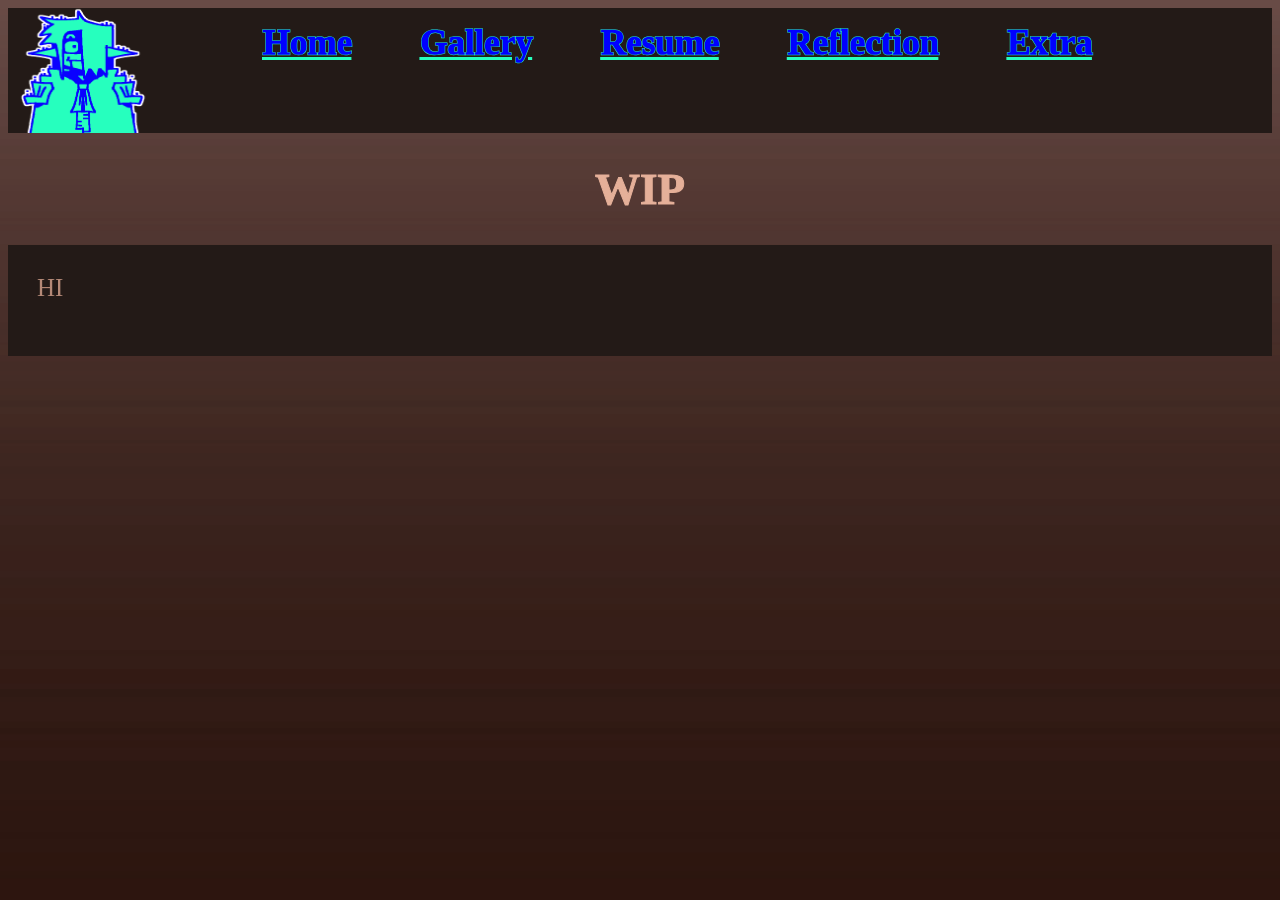
==== docs/extra.html @ ac259288 "relatively more polished vers a" ====
<!DOCTYPE html>
<html xmlns="http://www.w3.org/1999/xhtml">
    <!-- Try opening this file on your local computer in a web browser (Firefox, Chrome, etc). 
     * On Windows, go to the browser and type control + o and browse to find this file to open it.
     * On Mac, go to the browser and type command + o and browse to find this file to open it. 
     Look for the text in the <title> element in the tab above the browser search bar. Do you see it? 
    -->
    <head>
        <!-- What's in the <head> element is a "meta" area not for display. 
            It holds important information about the website's contents.
            The text inside the <title> element does show in the top tab of a web browser. 
             The <head> is where we will include info about styling the site, too. -->
        <title>EGV Home</title>
        <meta charset="UTF-8" />
        <meta name="viewport" content="width=device-width, initial-scale=1.0" />
        <link rel="icon" href="images/navbar.png" type="image/icon type"> </link>
        <link rel="stylesheet" type="text/css" href="style.css" />
    </head>
    <body>
        <nav>
            <img class="photo" src="images/navbar.png" width="150" alt="navigation bar image" />
            <ul>
                <li>
                    <a href="index.html" style="font-size: 35px">Home</a>
                </li>
                <li>
                    <a href="gallery.html" style="font-size: 35px">Gallery</a>
                </li>
                <li>
                    <a href="resume.html" style="font-size: 35px">Resume</a>
                </li>
                <li>
                    <a href="reflection.html" style="font-size: 35px">Reflection</a>
                </li>
                <li>
                    <a href="extra.html" style="font-size: 35px">Extra</a>
                </li>
            </ul>
        </nav>
        <h1>WIP</h1>
        <section class="block1">
            <p> HI </p>
        </section>
    </body>
</html>
---- docs/style.css ----
body {

    background-image: url("images/bbg.png");
    background-repeat: no-repeat;
    background-attachment: fixed;
    cursor: url('images/vclicker.png'), auto;

    background-size: cover;
    color: white;
    font-family: verdana
}
nav {
    background-color:#231a17;
    height: 125px;
    display: flex
}
section.menu {
    background: #231a17;
    padding: 4px
}
h1 {
    color: #e5b099;
    font-family: verdana;
    font-size: 45px;
    -webkit-text-stroke: 1px;
    font-weight: 750;
    text-align: center
}
p {
    display: flex;
    padding: 25px;
    padding-top: 0px;
    color: #b48977;
    font-family: verdana;
    font-size: 25px;
    font-weight: 500;
}
h2 {
    display: flex;
    padding: 25px;
    padding-bottom: 2px;
    color: #b48977;
    font-family: verdana;
    font-size: 30px;
    font-weight: 1000;
}
a {
    color: blue;
    font-family: verdana;
    -webkit-text-stroke: .5px #26ffbe;
    font-weight: 1000;
}
section.block1 {
    background: #231a17;
    padding: 4px
}
section.block2a {
    background: #231a17;
    padding: 0px;
    border: 3px solid #b48977;
}
section.block2b {
    background: #694a4a;
    padding: 0px;
    border: 3px solid #b48977;
    color: #231a17

}
li {
    display: inline;
    padding-left: 5vw;
}
figcaption {
    color: white;
    font-family: verdana;
    font-size: 17px;
    padding: 30px
}
.cropimg {
    width: 15em;
    height: 9em;
    border-radius: 8px;
    border: 3.5px solid #b48977;

}
.gal {
    margin-left: auto;
    margin-right: auto;
    height: 250px;
    float: right;
    width: 10em;
    height: 6em;
    border-radius: 8px;
    border: 3.5px solid #b48977;

}
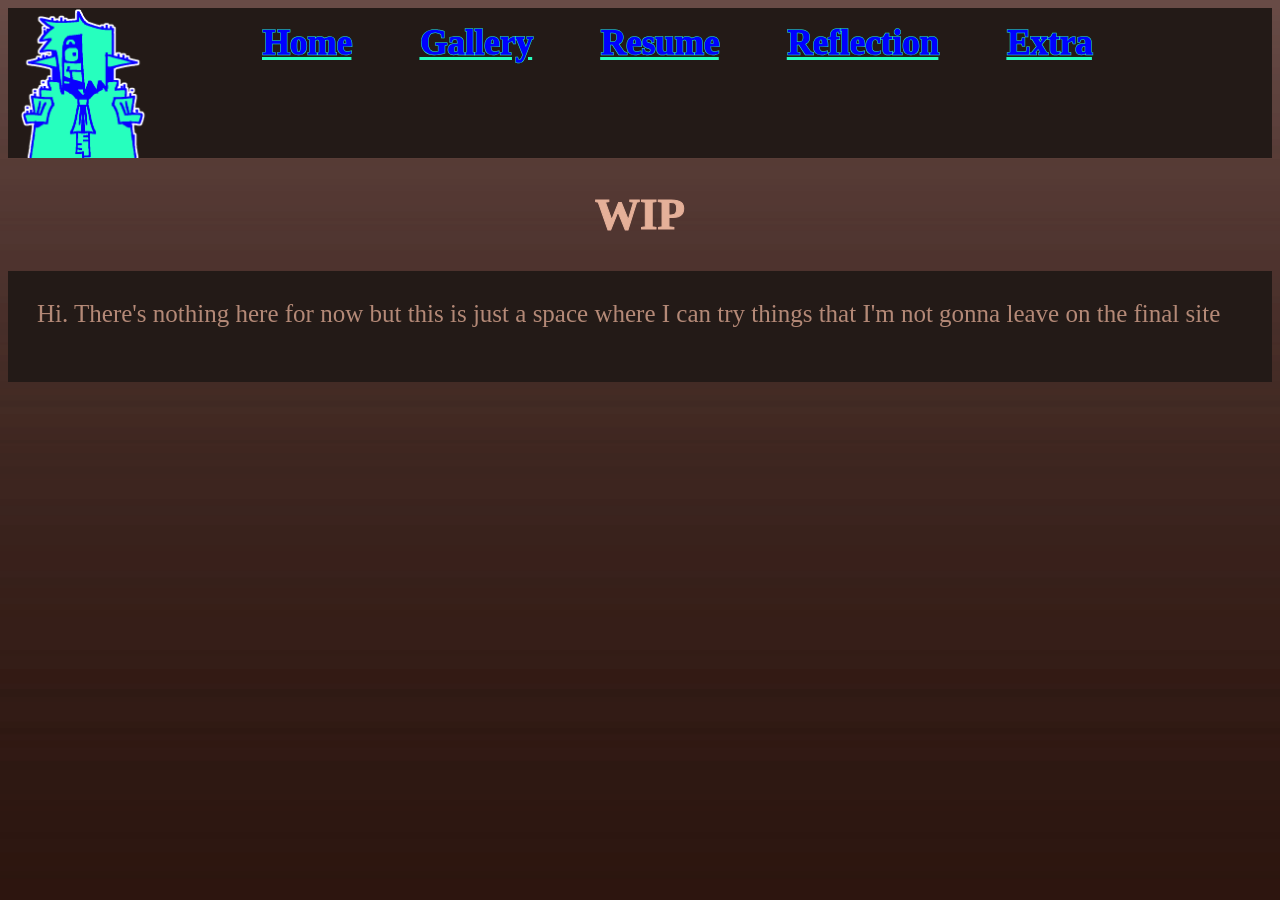
==== commit 2107bc4e: "general page updates" ====
--- a/docs/extra.html
+++ b/docs/extra.html
@@ -39,7 +39,7 @@
         </nav>
         <h1>WIP</h1>
         <section class="block1">
-            <p> HI </p>
+            <p> Hi. There's nothing here for now but this is just a space where I can try things that I'm not gonna leave on the final site </p>
         </section>
     </body>
 </html>
--- a/docs/style.css
+++ b/docs/style.css
@@ -10,13 +10,15 @@
     font-family: verdana
 }
 nav {
-    background-color:#231a17;
-    height: 125px;
+    background-color: #231a17;
     display: flex
 }
 section.menu {
     background: #231a17;
     padding: 4px
+}
+img {
+   display: flex 
 }
 h1 {
     color: #e5b099;
@@ -33,7 +35,6 @@
     color: #b48977;
     font-family: verdana;
     font-size: 25px;
-    font-weight: 500;
 }
 h2 {
     display: flex;
@@ -83,6 +84,13 @@
     border: 3.5px solid #b48977;
 
 }
+.v {
+    display: flex;
+   padding-bottom: 1px; padding-top: 1px;padding-left: 25px;
+    color: #b48977;
+    font-family: verdana;
+    font-size: 25px;
+    flex-direction: column;    }
 .gal {
     margin-left: auto;
     margin-right: auto;
@@ -92,5 +100,14 @@
     height: 6em;
     border-radius: 8px;
     border: 3.5px solid #b48977;
+    object-fit: cover;
+
 
 }
+#navbar { 
+    width: 100%; 
+    height: auto; /* Maintain aspect ratio */ 
+    transition: opacity 1s ease; /* Smooth transition */ 
+} 
+
+.resume {padding-bottom: 1px; padding-top: 1px;padding-left: 25px;}
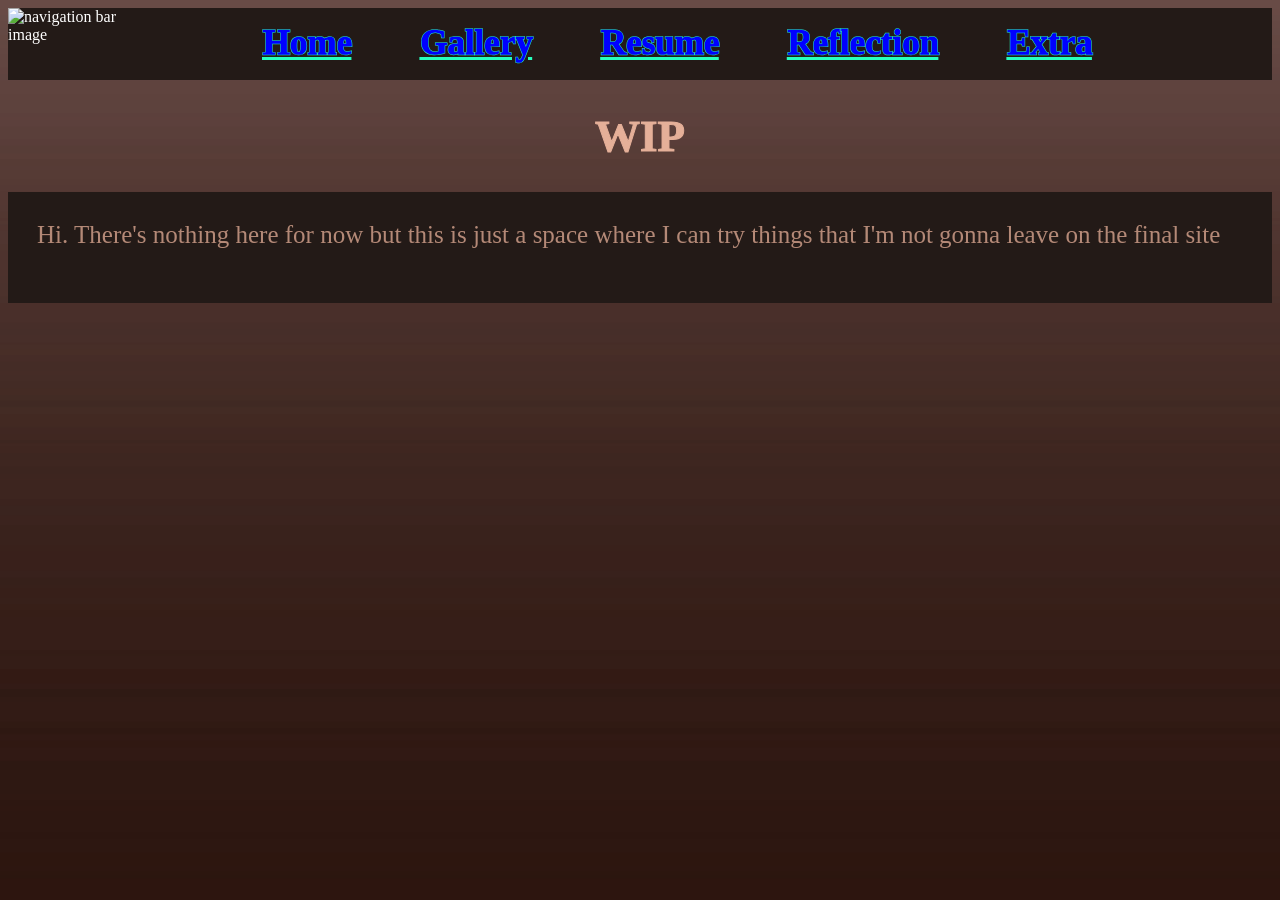
==== commit 49883255: "fixing crop on thinglink model" ====
--- a/docs/extra.html
+++ b/docs/extra.html
@@ -13,7 +13,7 @@
         <title>EGV Home</title>
         <meta charset="UTF-8" />
         <meta name="viewport" content="width=device-width, initial-scale=1.0" />
-        <link rel="icon" href="images/navbar.png" type="image/icon type"> </link>
+        <link rel="icon" href="images/nb_indexa.png" type="image/icon type"> </link>
         <link rel="stylesheet" type="text/css" href="style.css" />
     </head>
     <body>
--- a/docs/style.css
+++ b/docs/style.css
@@ -55,12 +55,12 @@
     background: #231a17;
     padding: 4px
 }
-section.block2a {
+figure.block2a {
     background: #231a17;
     padding: 0px;
     border: 3px solid #b48977;
 }
-section.block2b {
+figure.block2b {
     background: #694a4a;
     padding: 0px;
     border: 3px solid #b48977;
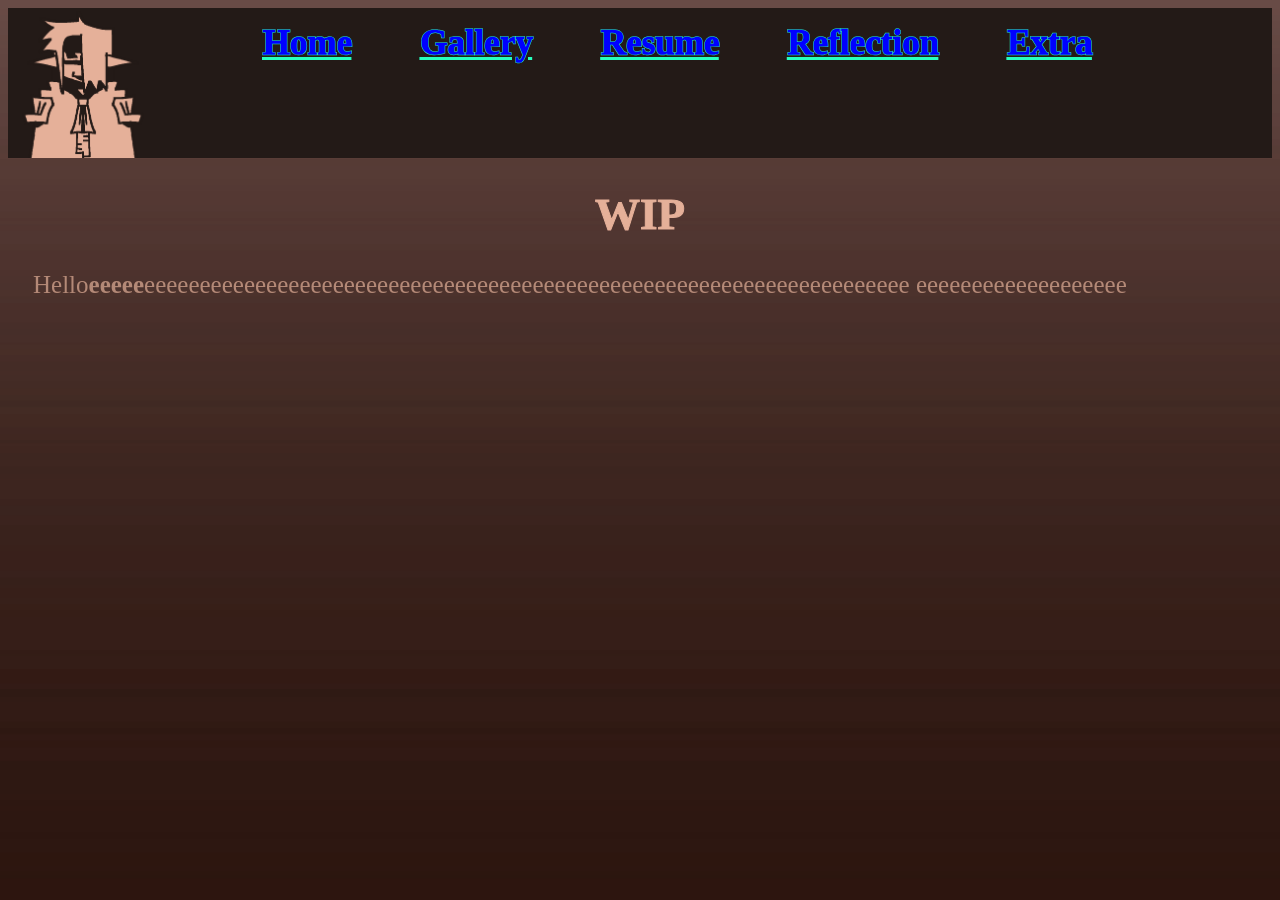
==== commit e52dac28: "Completion Edits" ====
--- a/docs/extra.html
+++ b/docs/extra.html
@@ -1,24 +1,15 @@
 <!DOCTYPE html>
-<html xmlns="http://www.w3.org/1999/xhtml">
-    <!-- Try opening this file on your local computer in a web browser (Firefox, Chrome, etc). 
-     * On Windows, go to the browser and type control + o and browse to find this file to open it.
-     * On Mac, go to the browser and type command + o and browse to find this file to open it. 
-     Look for the text in the <title> element in the tab above the browser search bar. Do you see it? 
-    -->
+<html>
     <head>
-        <!-- What's in the <head> element is a "meta" area not for display. 
-            It holds important information about the website's contents.
-            The text inside the <title> element does show in the top tab of a web browser. 
-             The <head> is where we will include info about styling the site, too. -->
-        <title>EGV Home</title>
+        <title>EGV Resume</title>
         <meta charset="UTF-8" />
         <meta name="viewport" content="width=device-width, initial-scale=1.0" />
-        <link rel="icon" href="images/nb_indexa.png" type="image/icon type"> </link>
-        <link rel="stylesheet" type="text/css" href="style.css" />
+        <link rel="icon" href="images/nb_indexa.png" type="image/PFP.png">
+            <link rel="stylesheet" type="text/css" href="style.css" />
     </head>
     <body>
         <nav>
-            <img class="photo" src="images/navbar.png" width="150" alt="navigation bar image" />
+            <img class="photo" src="images/nb_reflection.png" width="150" alt="navigation bar image" />
             <ul>
                 <li>
                     <a href="index.html" style="font-size: 35px">Home</a>
@@ -38,8 +29,7 @@
             </ul>
         </nav>
         <h1>WIP</h1>
-        <section class="block1">
-            <p> Hi. There's nothing here for now but this is just a space where I can try things that I'm not gonna leave on the final site </p>
-        </section>
+
+            <p> Hello <b> eeeee</b> eeeeeeeeeeeeeeeeeeeeeeeeeeeeeeeeeeeeeeeeeeeeeeeeeeeeeeeeeeeeeeeeeeeee eeeeeeeeeeeeeeeeeee </p>
     </body>
 </html>
--- a/docs/style.css
+++ b/docs/style.css
@@ -18,7 +18,7 @@
     padding: 4px
 }
 img {
-   display: flex 
+    display: flex
 }
 h1 {
     color: #e5b099;
@@ -36,6 +36,14 @@
     font-family: verdana;
     font-size: 25px;
 }
+strong {
+    padding: 7px;
+    padding-top: 0px;
+    color: #b48977;
+    font-family: verdana;
+    font-size: 25px;
+}
+
 h2 {
     display: flex;
     padding: 25px;
@@ -86,11 +94,14 @@
 }
 .v {
     display: flex;
-   padding-bottom: 1px; padding-top: 1px;padding-left: 25px;
+    padding-bottom: 1px;
+    padding-top: 1px;
+    padding-left: 25px;
     color: #b48977;
     font-family: verdana;
     font-size: 25px;
-    flex-direction: column;    }
+    flex-direction: column;
+}
 .gal {
     margin-left: auto;
     margin-right: auto;
@@ -104,10 +115,20 @@
 
 
 }
-#navbar { 
-    width: 100%; 
-    height: auto; /* Maintain aspect ratio */ 
-    transition: opacity 1s ease; /* Smooth transition */ 
-} 
+#navbar {
+    width: 100%;
+    height: auto; /* Maintain aspect ratio */
+    transition: opacity 1s ease; /* Smooth transition */
+}
 
-.resume {padding-bottom: 1px; padding-top: 1px;padding-left: 25px;}
+.resume {
+    padding-bottom: 1px;
+    padding-top: 1px;
+    padding-left: 25px;
+}
+a.nl {
+    color: #e5b099;
+    -webkit-text-stroke: .5px #b48977;
+        padding: 5px;
+    padding-top: 0px;
+}
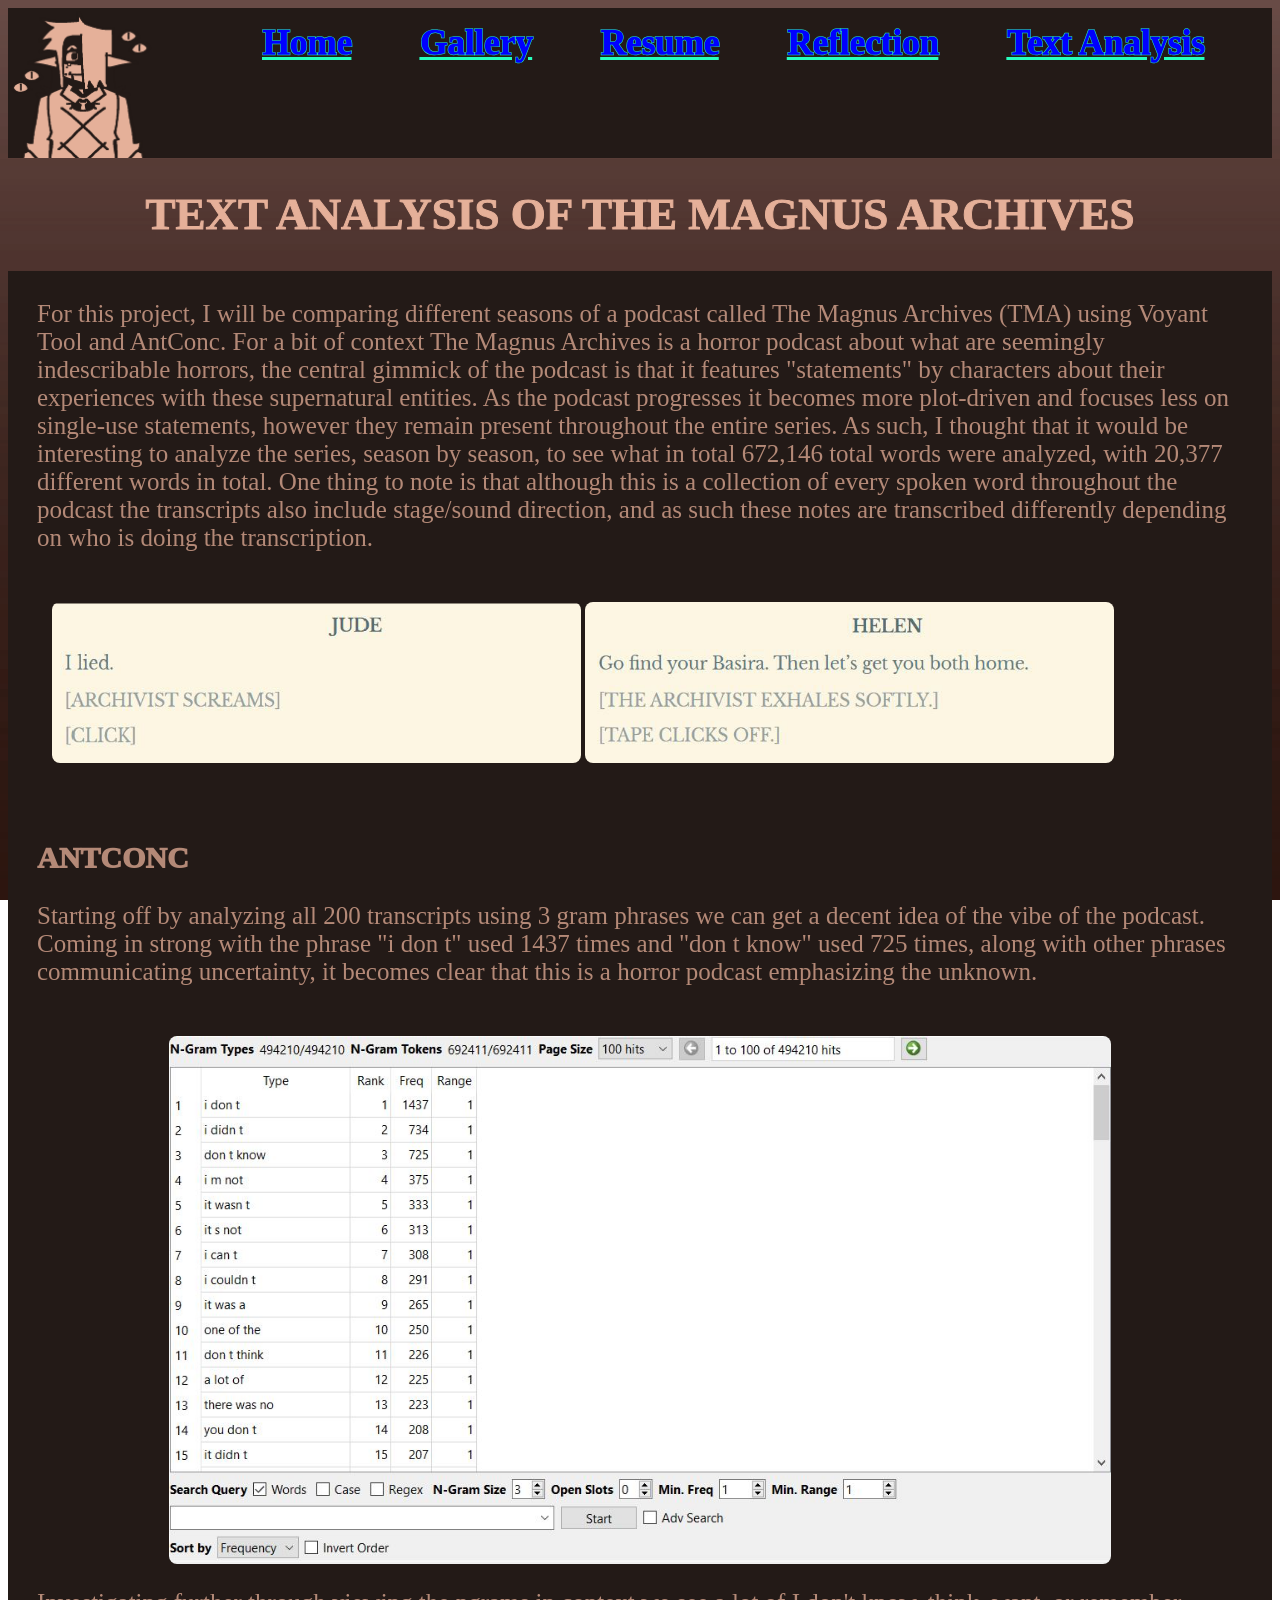
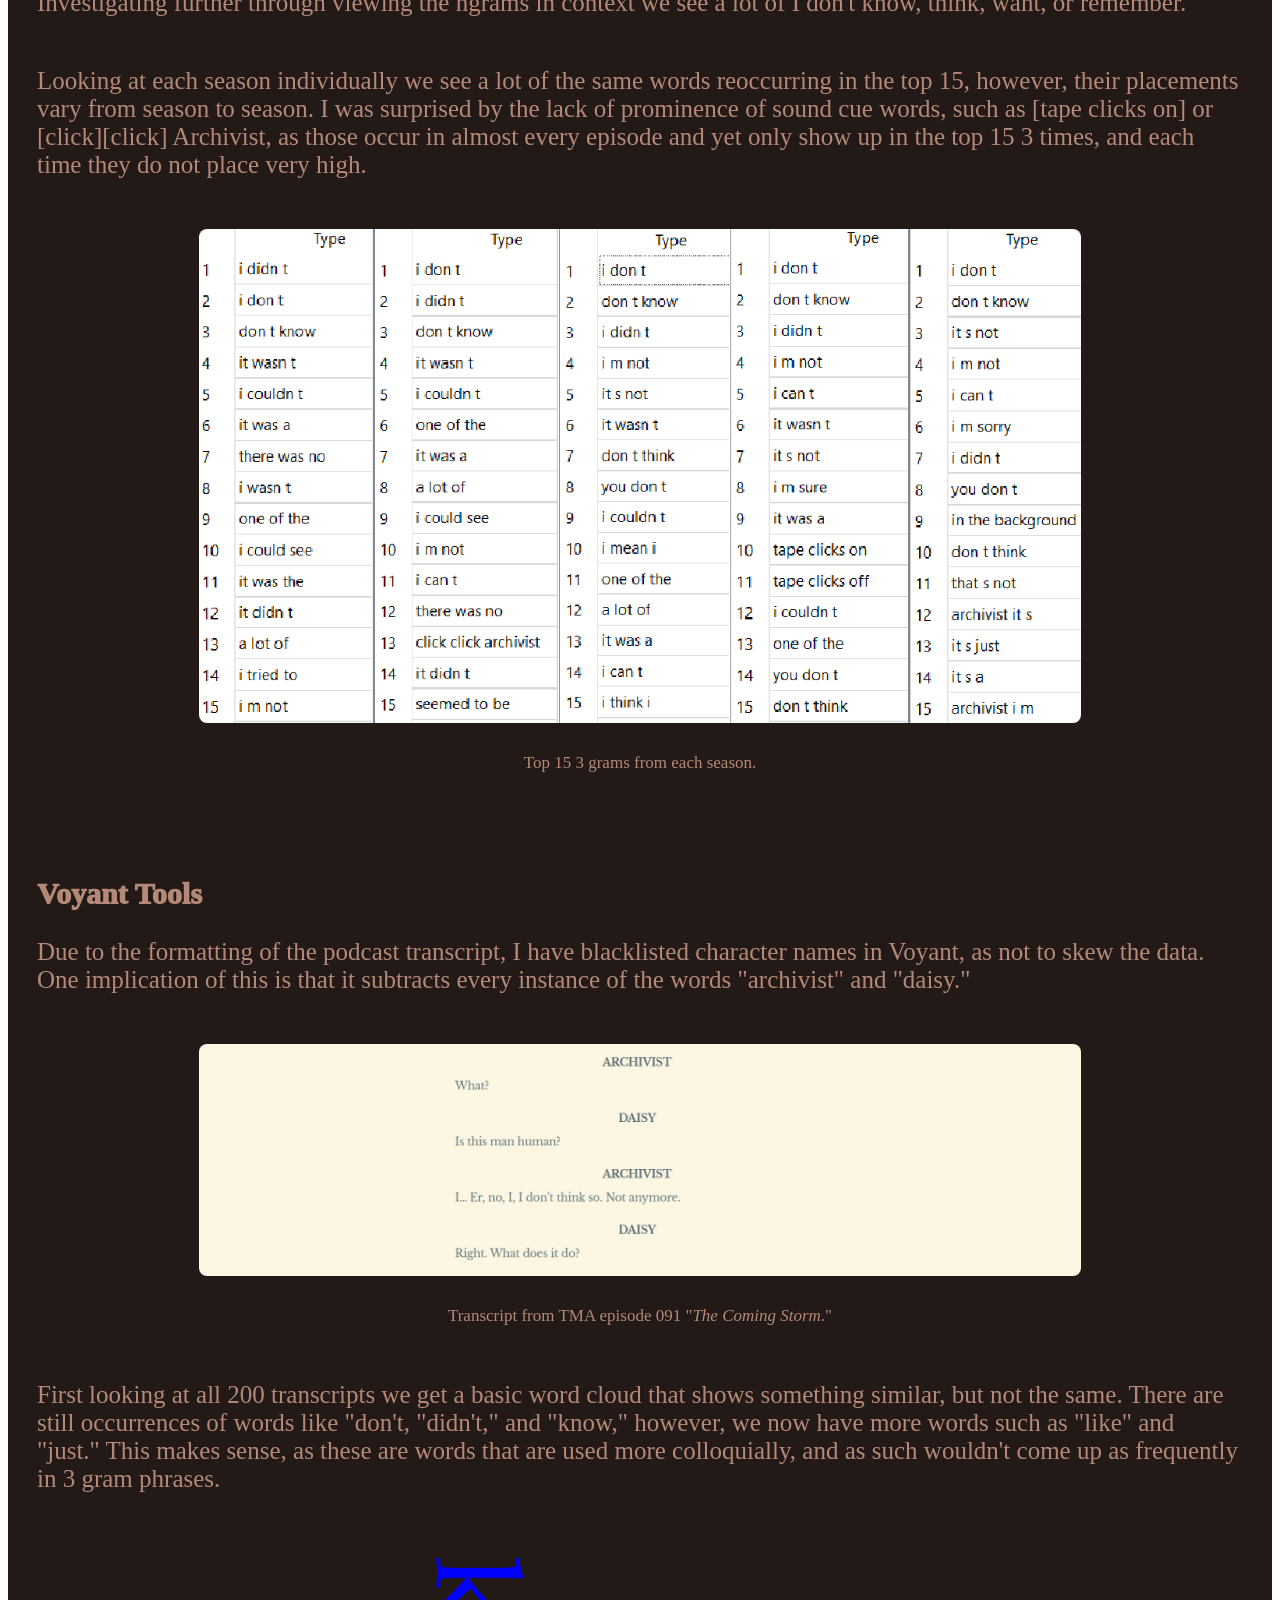
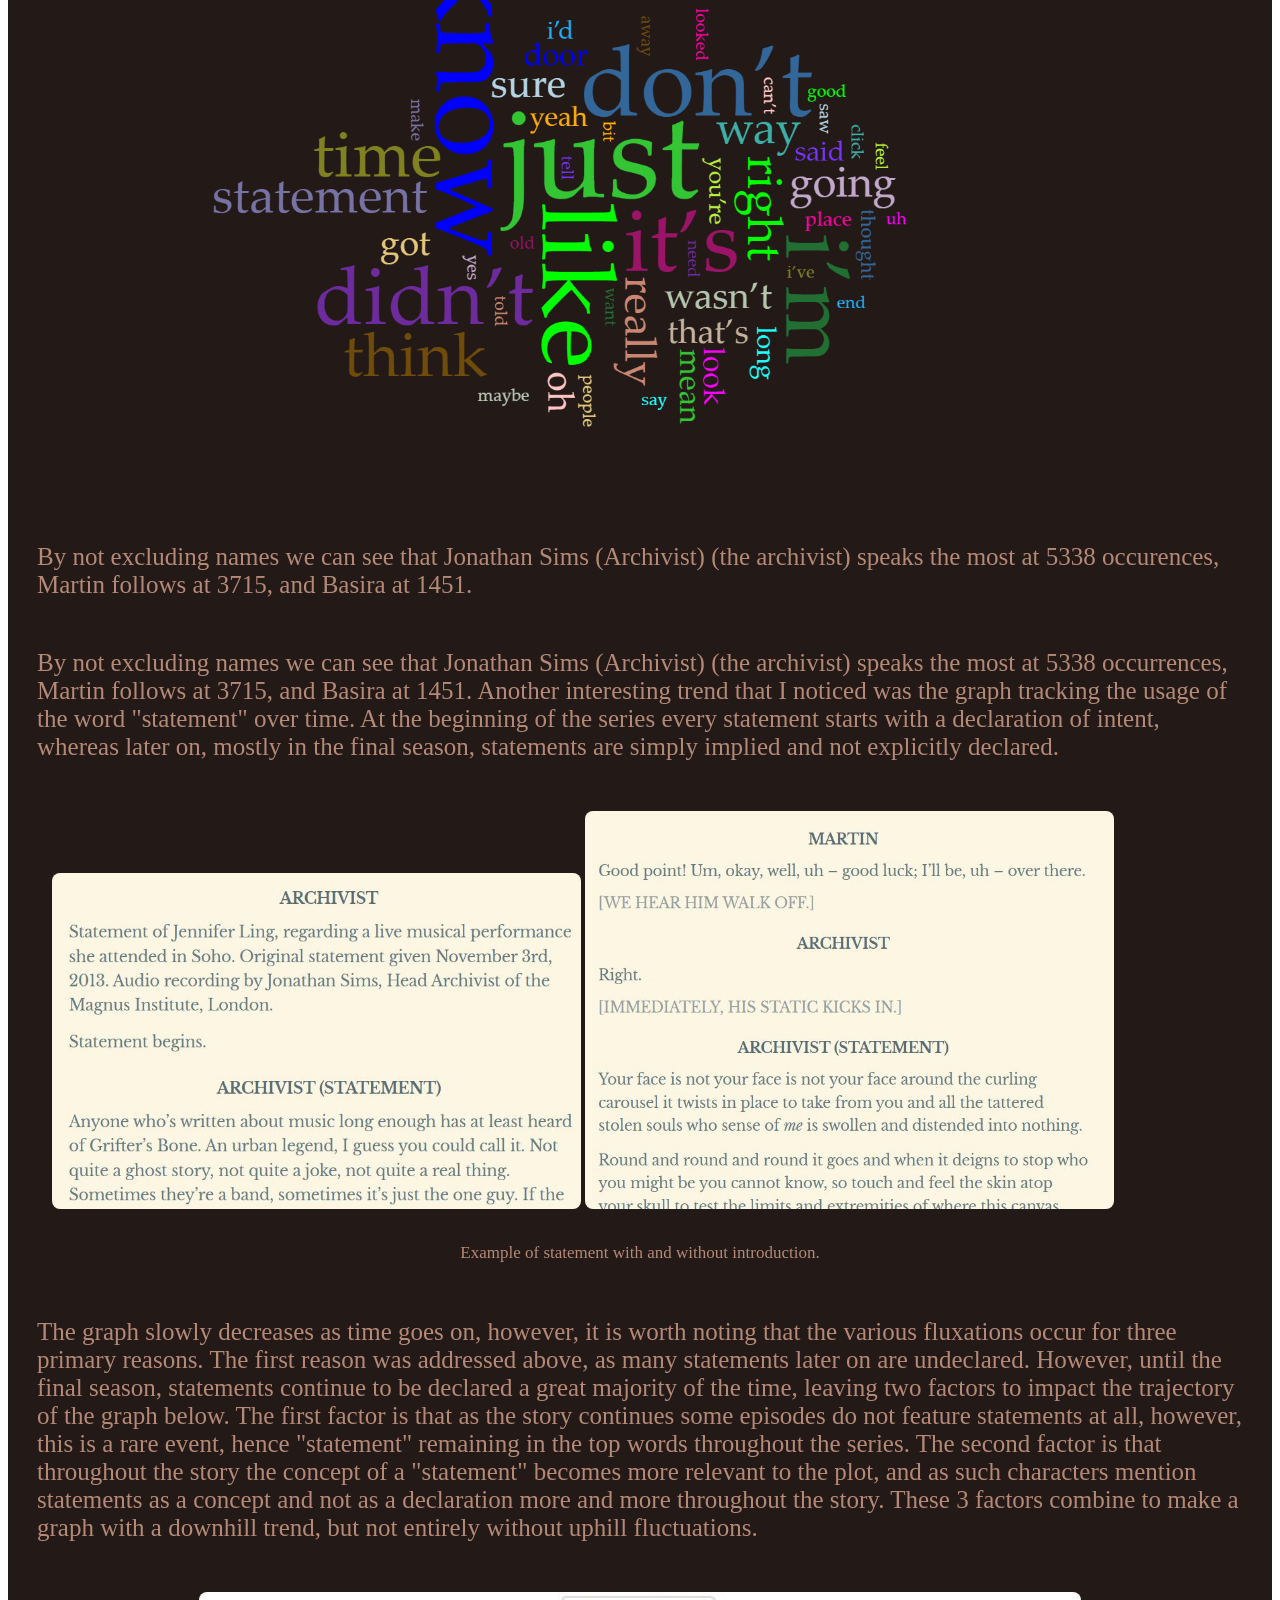
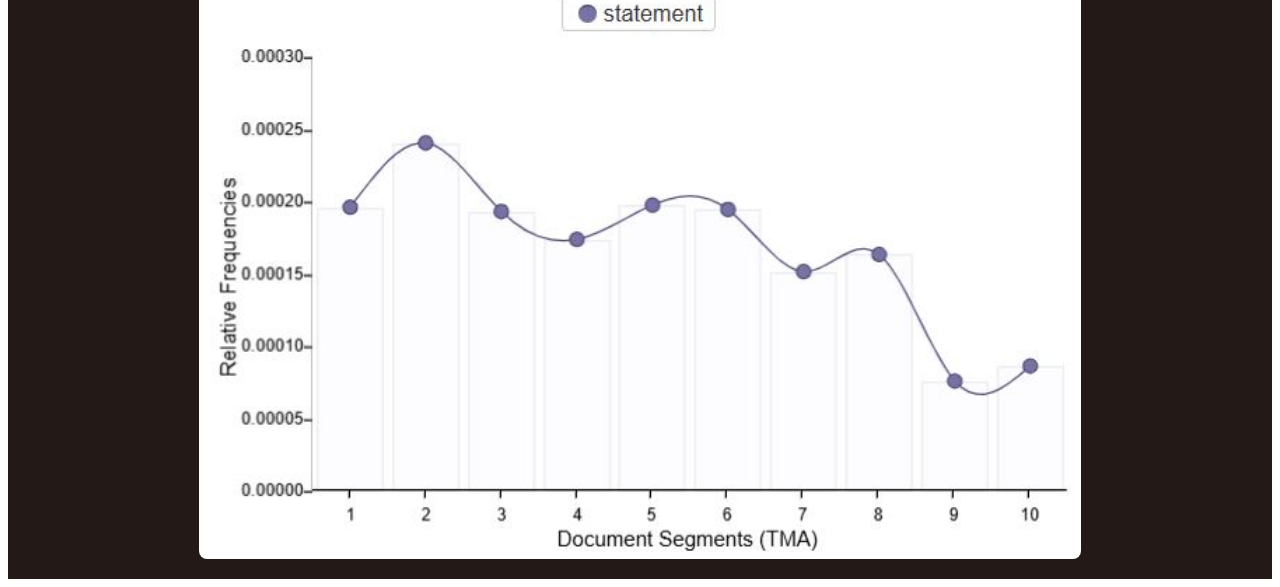
==== commit 0a1aecc2: "addition of text analysis page" ====
--- a/docs/extra.html
+++ b/docs/extra.html
@@ -1,15 +1,15 @@
 <!DOCTYPE html>
-<html>
+<html xmlns="http://www.w3.org/1999/xhtml">
     <head>
-        <title>EGV Resume</title>
+        <title>EGV Text Analysis</title>
         <meta charset="UTF-8" />
         <meta name="viewport" content="width=device-width, initial-scale=1.0" />
-        <link rel="icon" href="images/nb_indexa.png" type="image/PFP.png">
-            <link rel="stylesheet" type="text/css" href="style.css" />
+        <link rel="icon" href="images/nb_indexa.png" type="image/icon type"> </link>
+        <link rel="stylesheet" type="text/css" href="style.css" />
     </head>
     <body>
         <nav>
-            <img class="photo" src="images/nb_reflection.png" width="150" alt="navigation bar image" />
+            <img class="navbar" src="images/nb_ta.gif" width="150" alt="navigation bar image" />
             <ul>
                 <li>
                     <a href="index.html" style="font-size: 35px">Home</a>
@@ -24,12 +24,101 @@
                     <a href="reflection.html" style="font-size: 35px">Reflection</a>
                 </li>
                 <li>
-                    <a href="extra.html" style="font-size: 35px">Extra</a>
+                    <a href="extra.html" style="font-size: 35px">Text Analysis</a>
                 </li>
             </ul>
         </nav>
-        <h1>WIP</h1>
+        <h1>TEXT ANALYSIS OF THE MAGNUS ARCHIVES</h1>
+        <section class="block1">
+            <p>For this project, I will be comparing different seasons of a podcast called The
+                Magnus Archives (TMA) using Voyant Tool and AntConc. For a bit of context The Magnus
+                Archives is a horror podcast about what are seemingly indescribable horrors, the
+                central gimmick of the podcast is that it features "statements" by characters about
+                their experiences with these supernatural entities. As the podcast progresses it
+                becomes more plot-driven and focuses less on single-use statements, however they
+                remain present throughout the entire series. As such, I thought that it would be
+                interesting to analyze the series, season by season, to see what in total 672,146
+                total words were analyzed, with 20,377 different words in total. One thing to note
+                is that although this is a collection of every spoken word throughout the podcast
+                the transcripts also include stage/sound direction, and as such these notes are
+                transcribed differently depending on who is doing the transcription.</p>
+            <figure>
+                <img class="ta2" src="images/tas/intro_ex1.png"
+                    alt="transcription screenshot showing one transcriber using [click]" />
+                <img class="ta2" src="images/tas/intro_ex2.JPG"
+                    alt="transcription screenshot showing one transcriber using [tape clicks off]"
+                 /></figure>
+        </section>
+        <section class="block1">
+            <h2>ANTCONC</h2>
+            <p>Starting off by analyzing all 200 transcripts using 3 gram phrases we can get a
+                decent idea of the vibe of the podcast. Coming in strong with the phrase "i don t"
+                used 1437 times and "don t know" used 725 times, along with other phrases
+                communicating uncertainty, it becomes clear that this is a horror podcast
+                emphasizing the unknown. </p>
+            <img class="ta1" src="images/tas/ac_ex1.JPG"
+                alt="AntConc result showing a list of 3 gram phrases" />
+            <p> Investigating further through viewing the ngrams in context we see a lot of I don't
+                know, think, want, or remember. </p>
+            <p> Looking at each season individually we see a lot of the same words reoccurring in
+                the top 15, however, their placements vary from season to season. I was surprised by
+                the lack of prominence of sound cue words, such as [tape clicks on] or
+                [click][click] Archivist, as those occur in almost every episode and yet only show
+                up in the top 15 3 times, and each time they do not place very high. </p>
+            <figure>
+                <img class="ta1" src="images/tas/ac_ex2.png"
+                    alt="3 gram frequency for 5 seasons of TMA" />
+                <figcaption> Top 15 3 grams from each season. </figcaption></figure>
+        </section>
+        <section class="block1">
+            <h2>Voyant Tools</h2>
+            <p>Due to the formatting of the podcast transcript, I have blacklisted character names
+                in Voyant, as not to skew the data. One implication of this is that it subtracts
+                every instance of the words "archivist" and "daisy."</p>
+            <figure>
+                <img class="ta1" src="images/tas/vt_ex1.JPG"
+                    alt="episode transcript from TMA episode featuring characters refered to as Daisy and Archivist" />
+                <figcaption> Transcript from TMA episode 091 "<i>The Coming Storm</i>."
+                </figcaption></figure>
 
-            <p> Hello <b> eeeee</b> eeeeeeeeeeeeeeeeeeeeeeeeeeeeeeeeeeeeeeeeeeeeeeeeeeeeeeeeeeeeeeeeeeeee eeeeeeeeeeeeeeeeeee </p>
+            <p> First looking at all 200 transcripts we get a basic word cloud that shows something
+                similar, but not the same. There are still occurrences of words like "don't,
+                "didn't," and "know," however, we now have more words such as "like" and "just."
+                This makes sense, as these are words that are used more colloquially, and as such
+                wouldn't come up as frequently in 3 gram phrases. </p>
+            <figure>
+                <img class="ta1" src="images/tas/vt_ex2.png" alt="Top words in all of TMA" />
+            </figure>
+            <p>By not excluding names we can see that Jonathan Sims (Archivist) (the archivist)
+                speaks the most at 5338 occurences, Martin follows at 3715, and Basira at 1451.</p>
+            <p>By not excluding names we can see that Jonathan Sims (Archivist) (the archivist)
+                speaks the most at 5338 occurrences, Martin follows at 3715, and Basira at 1451.
+                Another interesting trend that I noticed was the graph tracking the usage of the
+                word "statement" over time. At the beginning of the series every statement starts
+                with a declaration of intent, whereas later on, mostly in the final season,
+                statements are simply implied and not explicitly declared.</p>
+            <figure>
+                <img class="ta2" src="images/tas/vt_ex4.JPG"
+                    alt="example of statement with preliminary introduction" />
+                <img class="ta2" src="images/tas/vt_ex5.JPG"
+                    alt="example of statement without preliminary introduction" />
+                <figcaption> Example of statement with and without introduction.</figcaption>
+            </figure>
+            <p>The graph slowly decreases as time goes on, however, it is worth noting that the
+                various fluxations occur for three primary reasons. The first reason was addressed
+                above, as many statements later on are undeclared. However, until the final season,
+                statements continue to be declared a great majority of the time, leaving two factors
+                to impact the trajectory of the graph below. The first factor is that as the story
+                continues some episodes do not feature statements at all, however, this is a rare
+                event, hence "statement" remaining in the top words throughout the series. The
+                second factor is that throughout the story the concept of a "statement" becomes more
+                relevant to the plot, and as such characters mention statements as a concept and not
+                as a declaration more and more throughout the story. These 3 factors combine to make
+                a graph with a downhill trend, but not entirely without uphill fluctuations.</p>
+            <figure>
+                <img class="ta1" src="images/tas/vt_ex3.JPG"
+                    alt="graph of usage of the word statement" />
+            </figure>
+        </section>
     </body>
 </html>
--- a/docs/style.css
+++ b/docs/style.css
@@ -80,10 +80,12 @@
     padding-left: 5vw;
 }
 figcaption {
-    color: white;
+    color: #b48977;
     font-family: verdana;
     font-size: 17px;
-    padding: 30px
+    padding: 30px;
+        text-align: center
+    
 }
 .cropimg {
     width: 15em;
@@ -131,4 +133,22 @@
     -webkit-text-stroke: .5px #b48977;
         padding: 5px;
     padding-top: 0px;
+}
+img.ta1 {
+display: block;
+  margin-left: auto;
+  margin-right: auto;
+  width: 75%;
+    object-fit: cover;
+    border-radius: 8px;
+
+}
+img.ta2 {
+display: inline;
+  margin-left: auto;
+  margin-right: auto;
+  width: 45%;
+    object-fit: cover;
+    border-radius: 8px;
+
 }
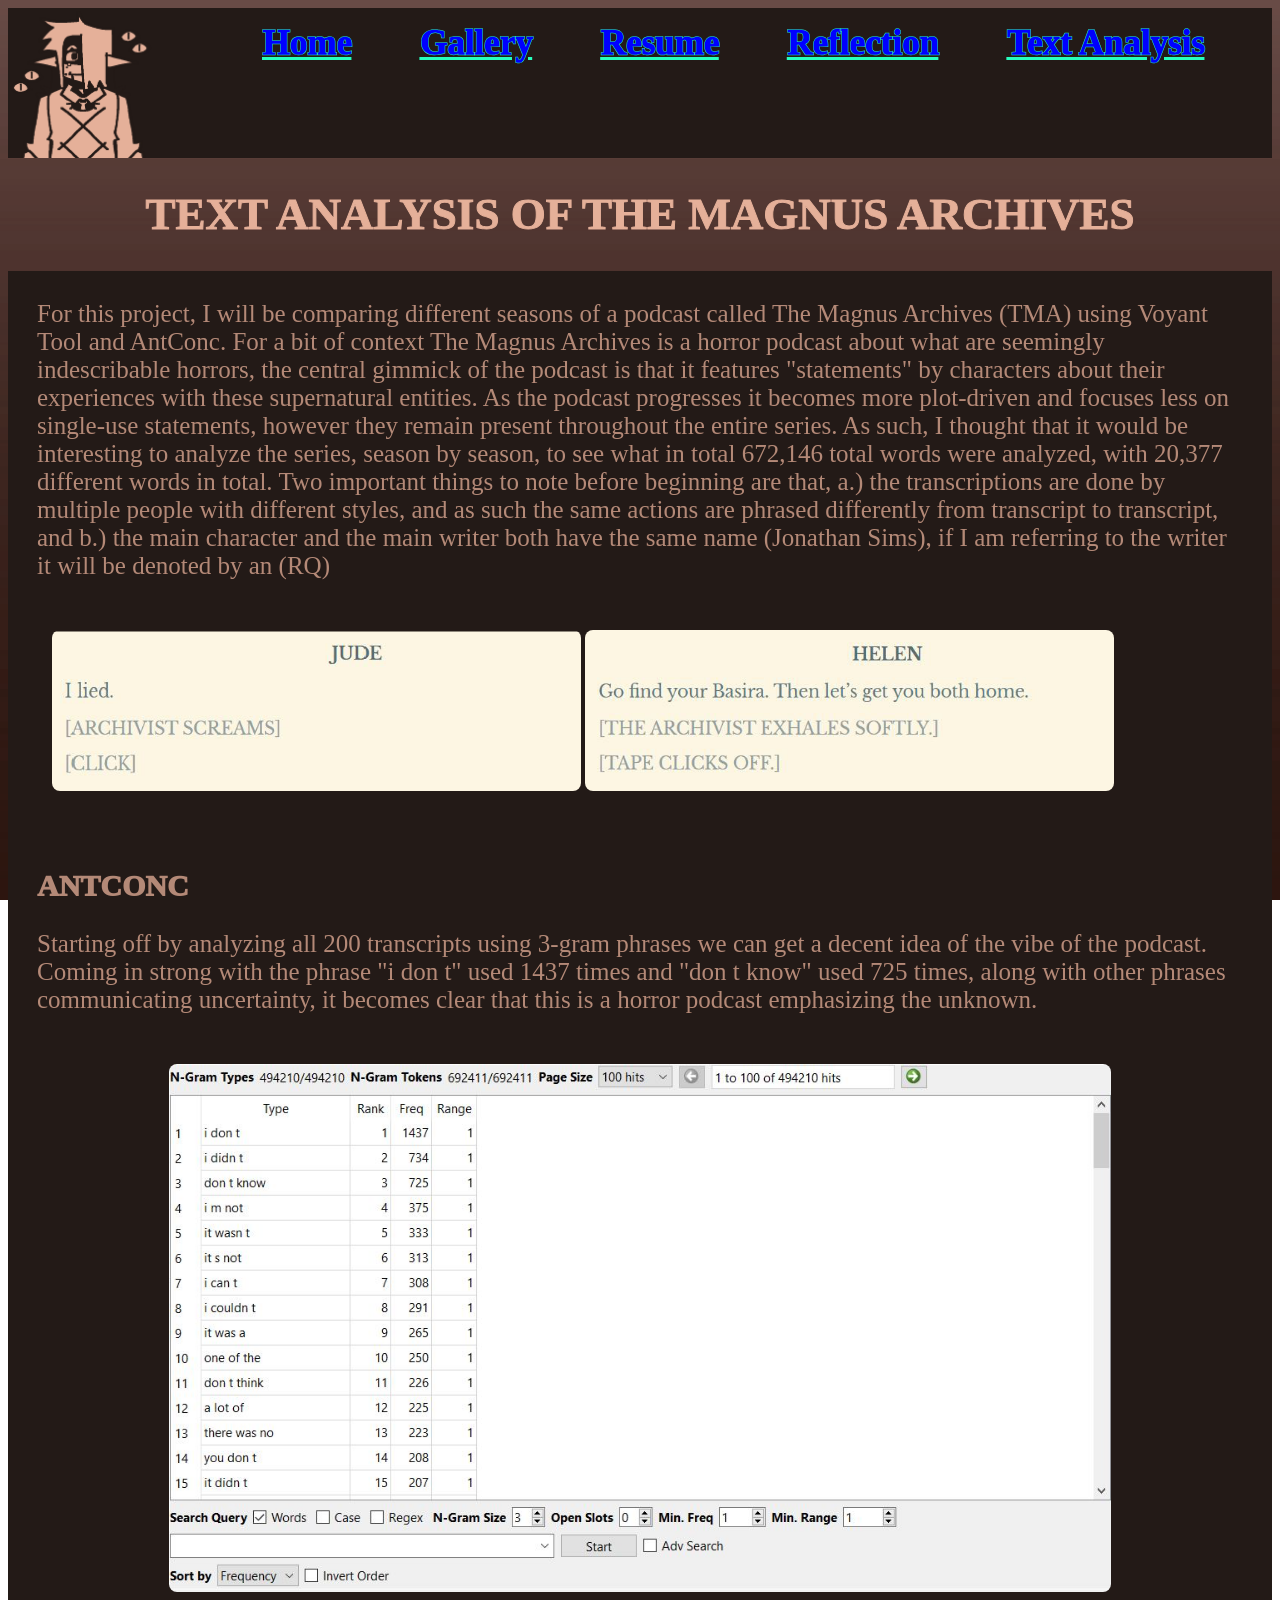
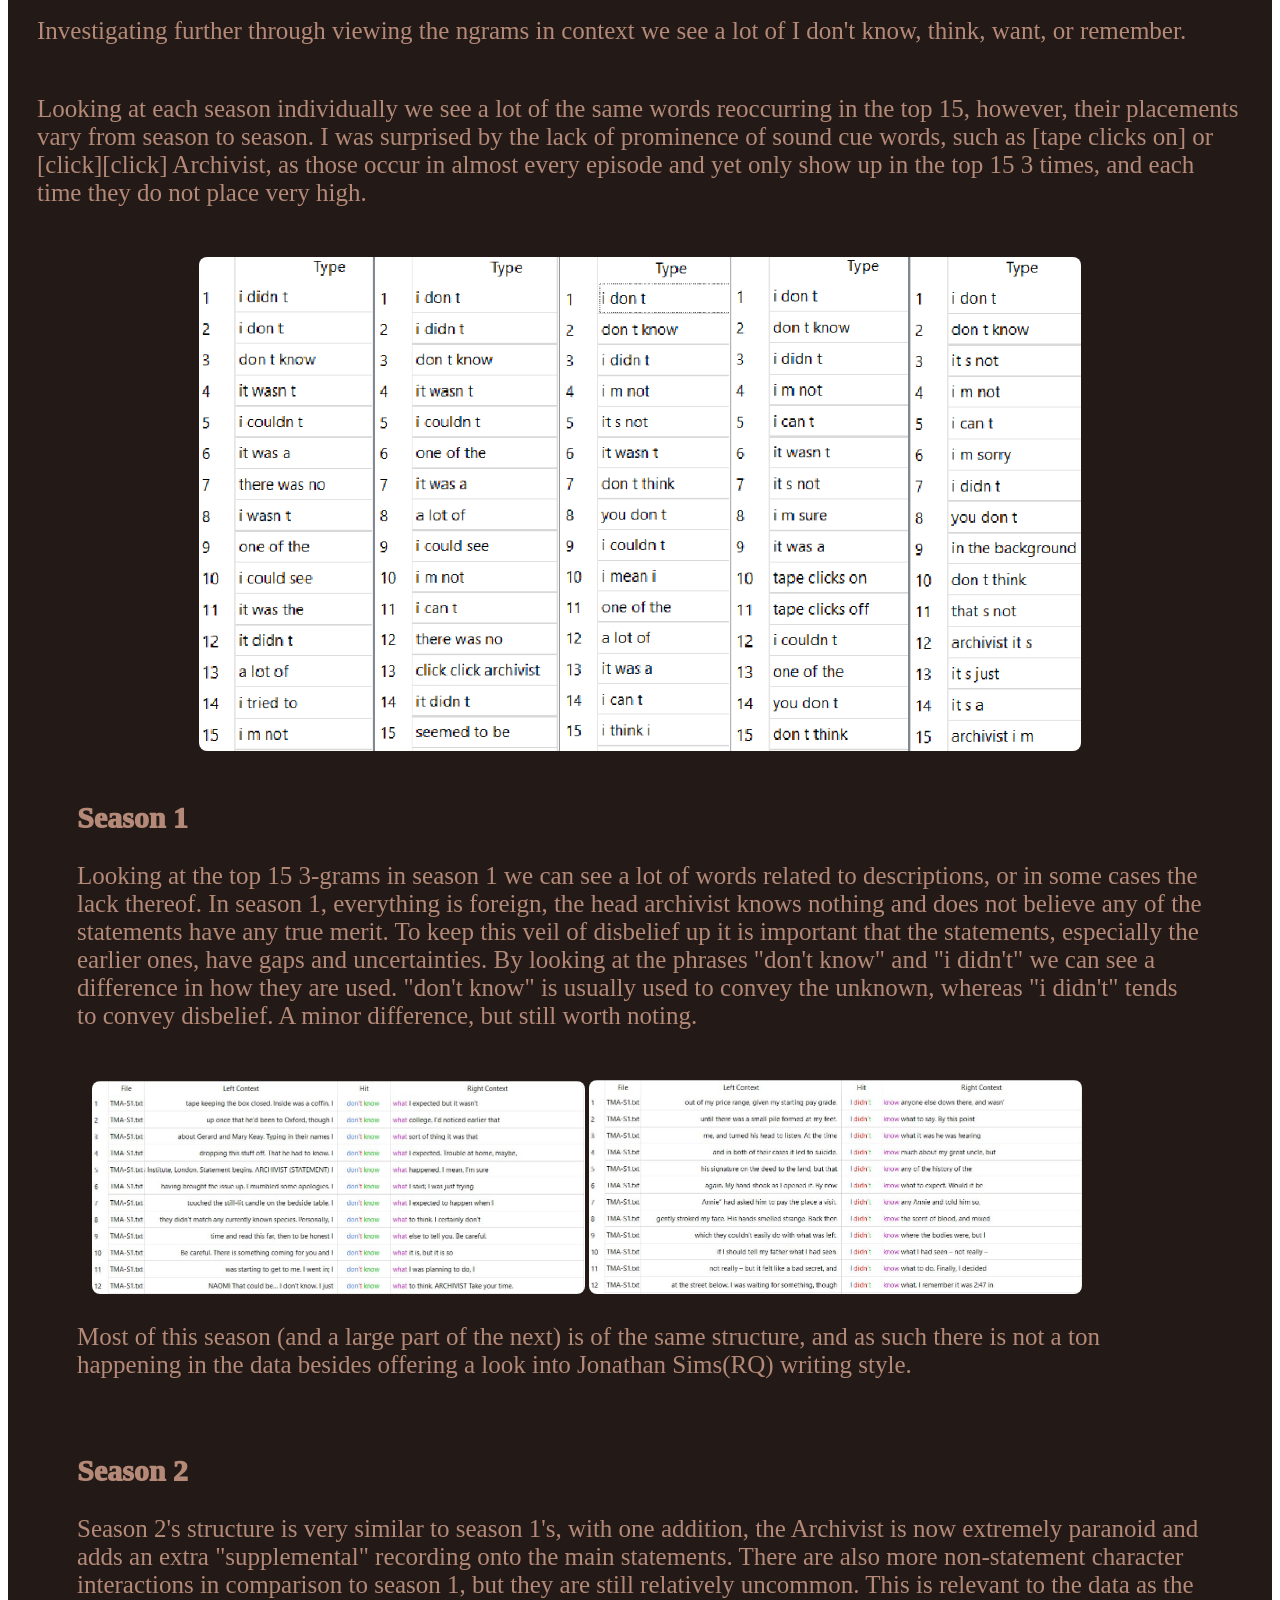
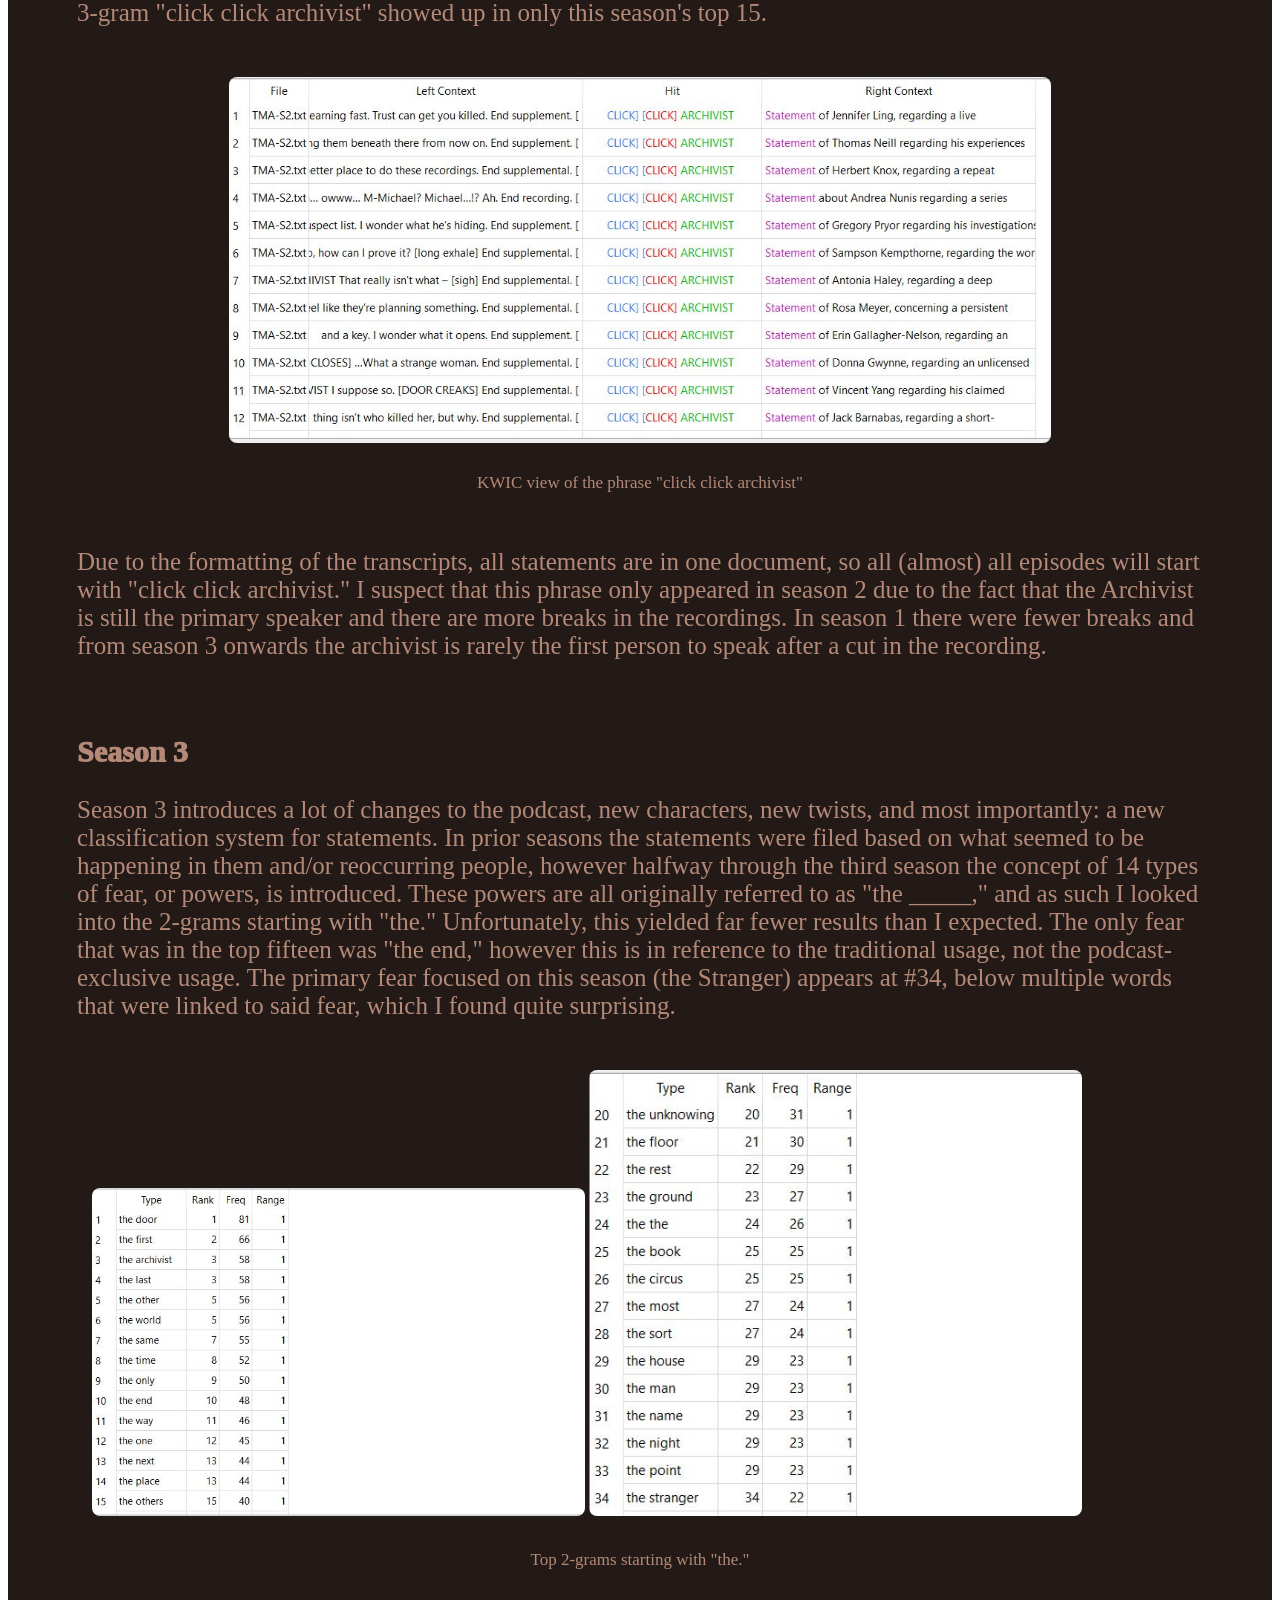
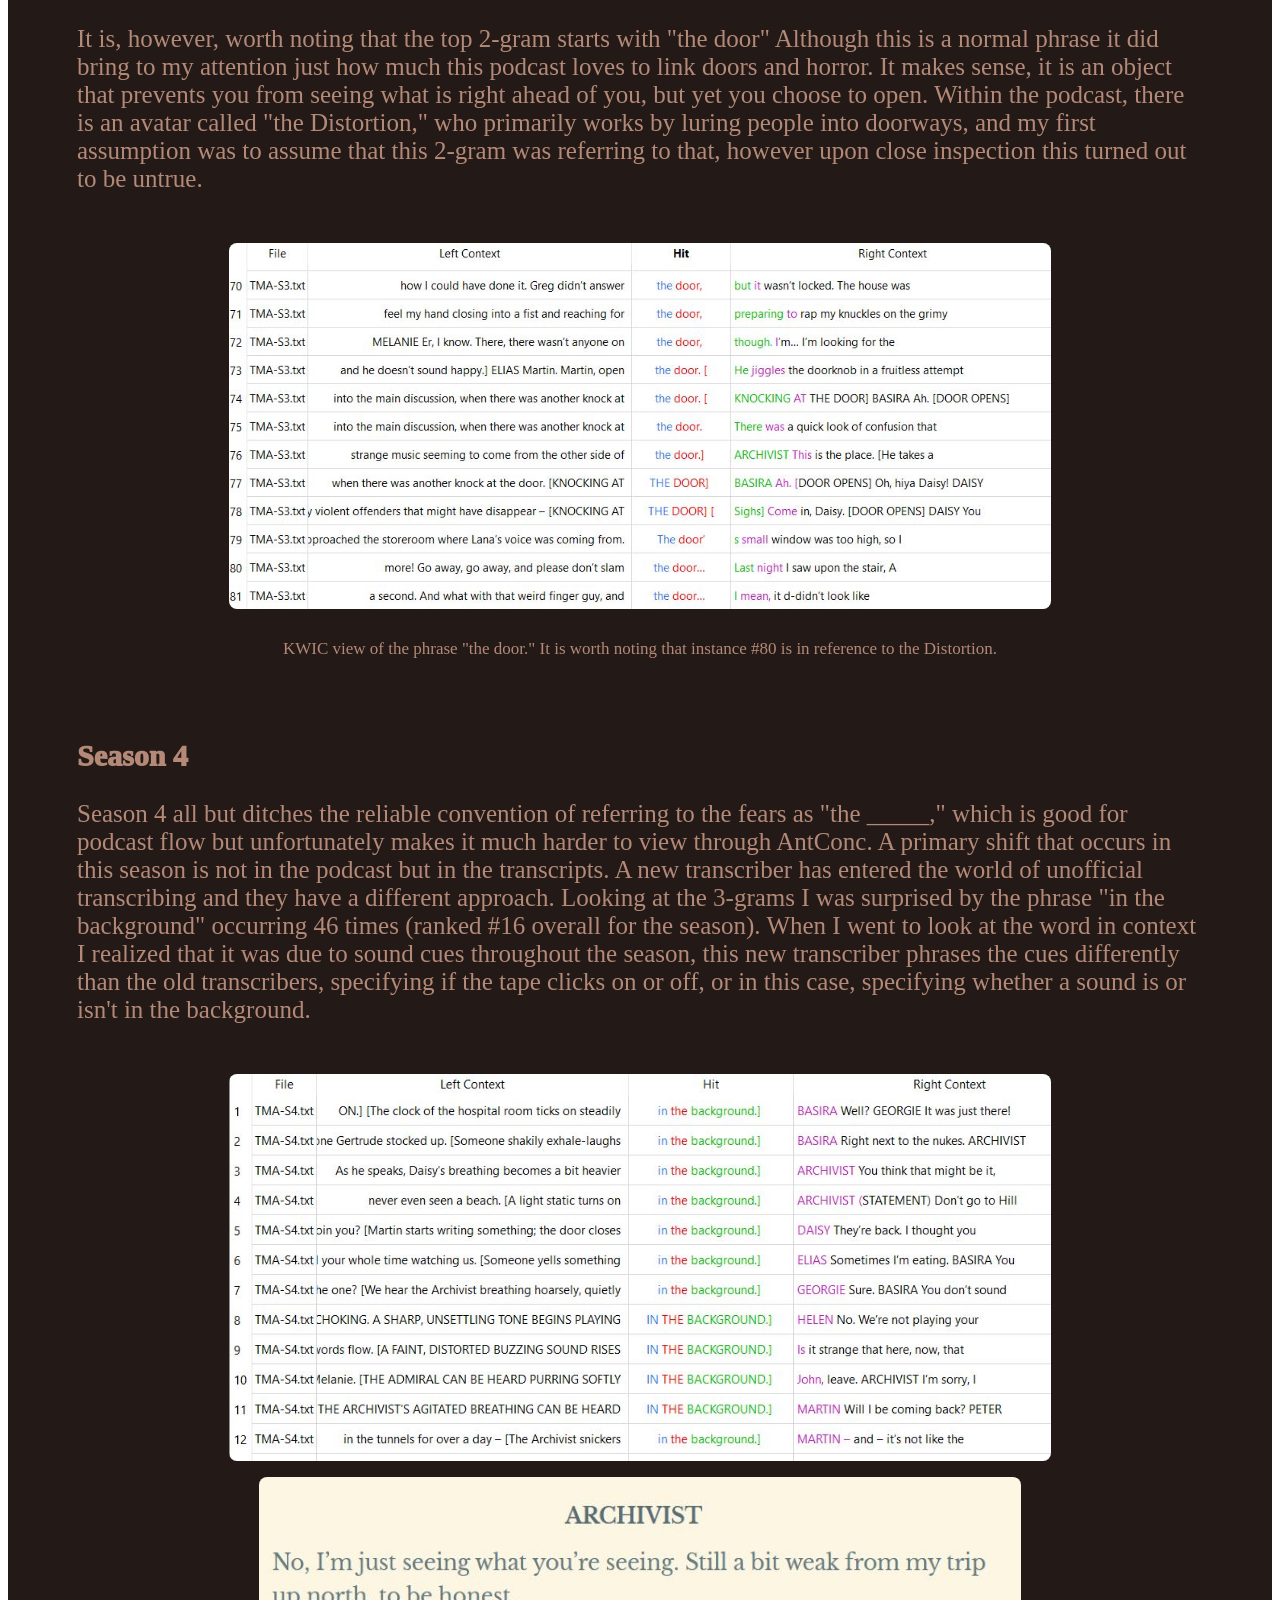
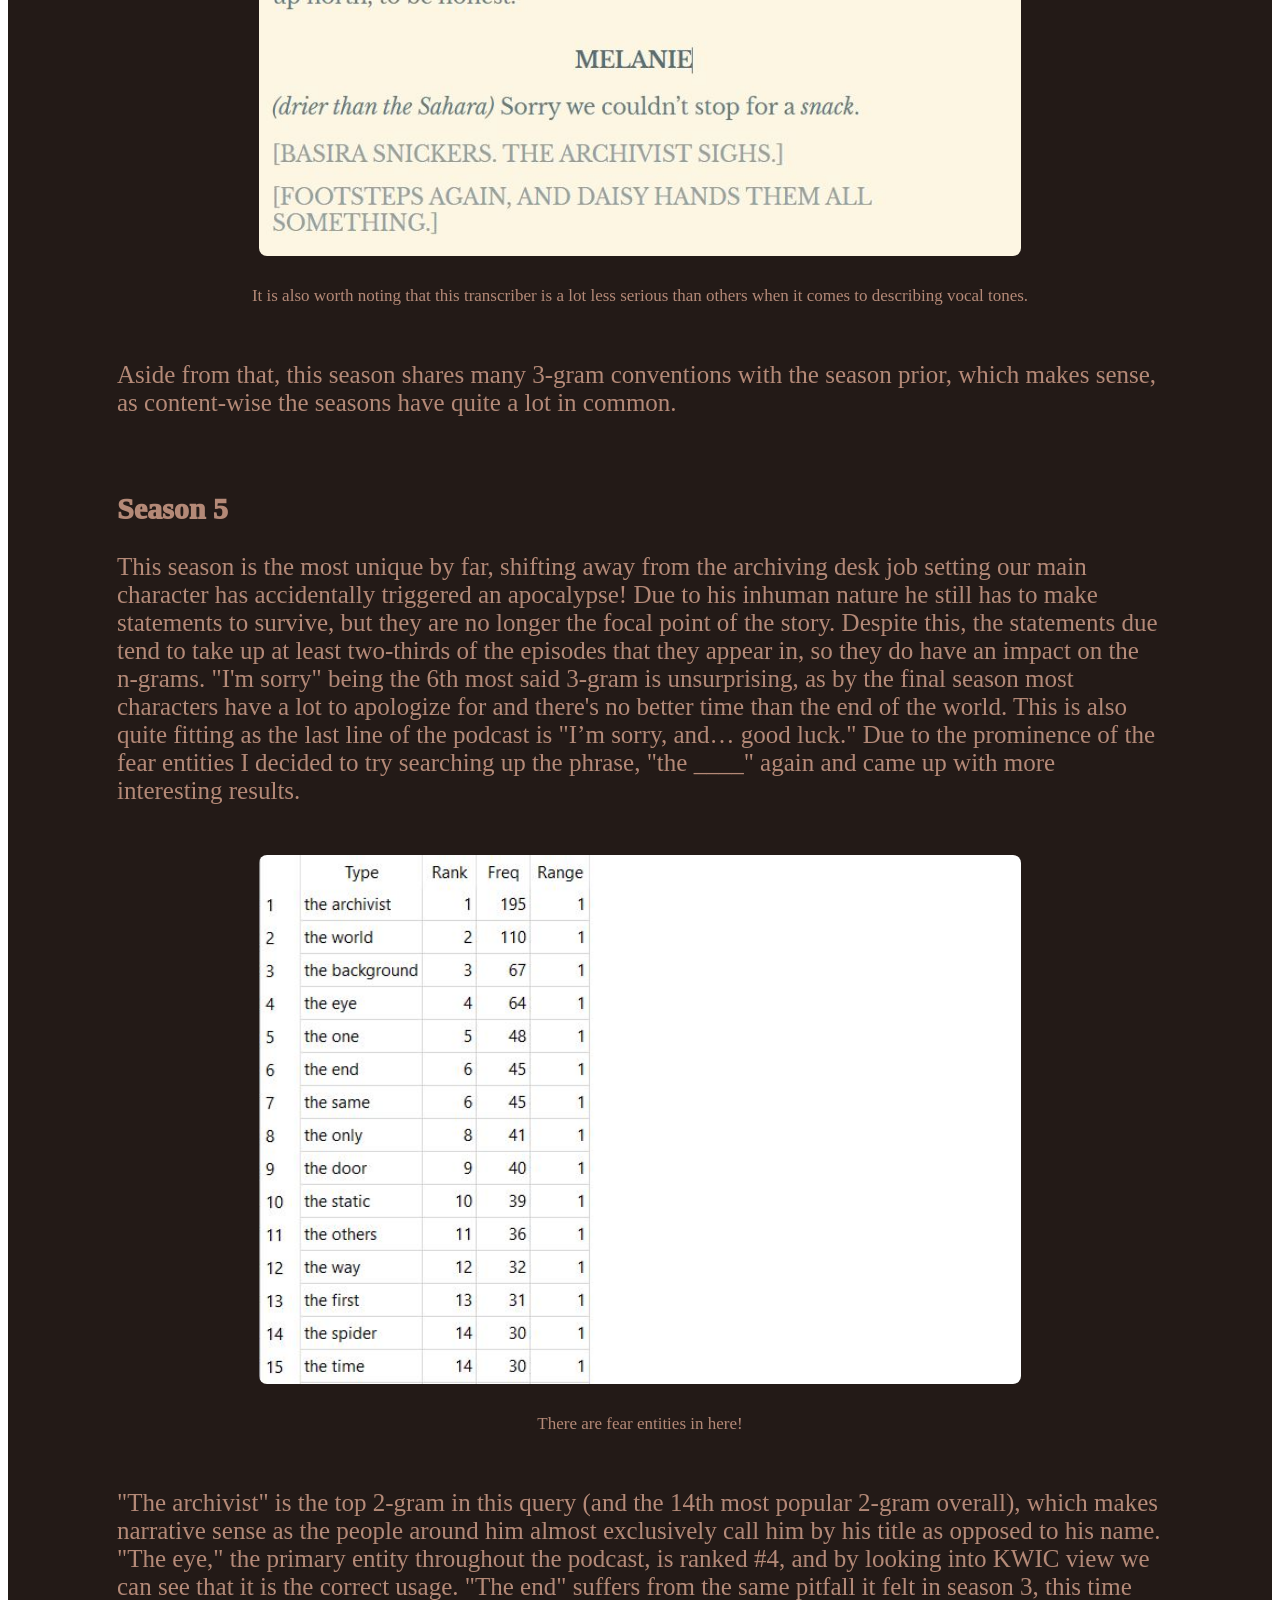
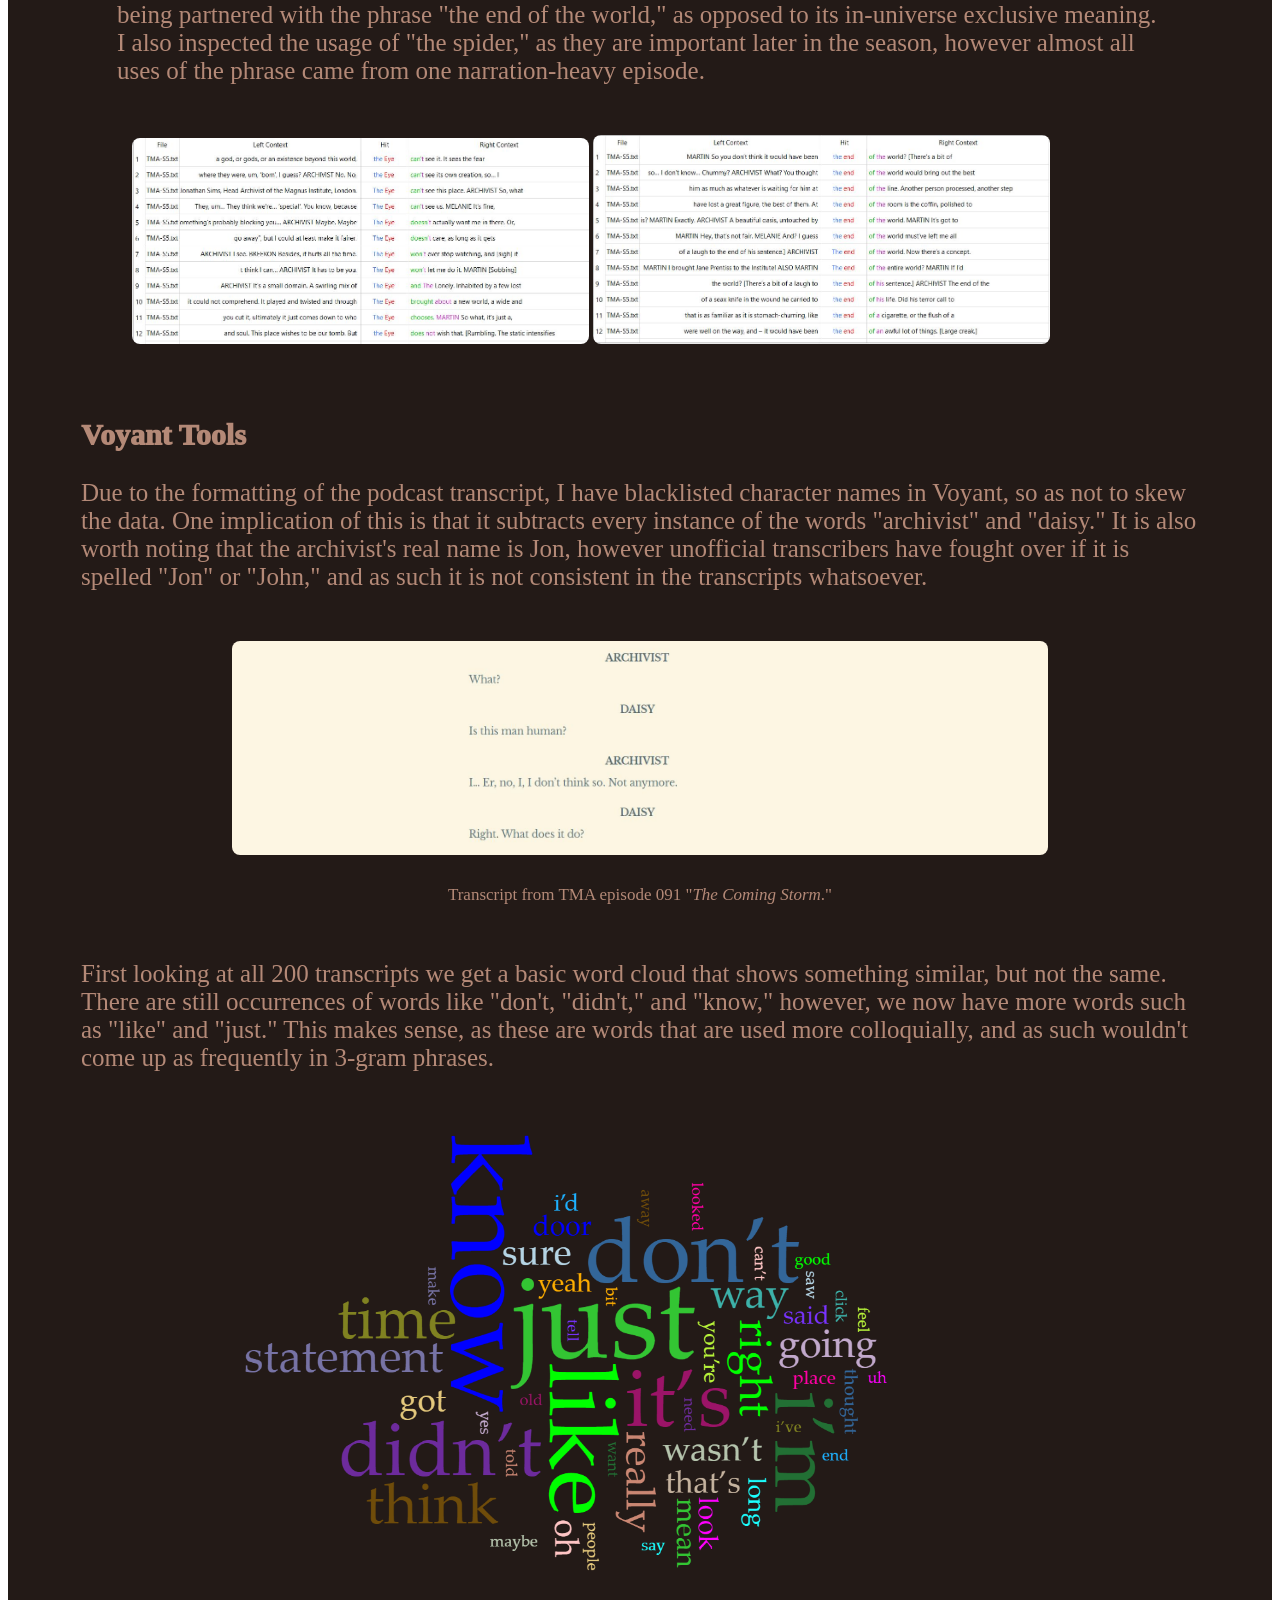
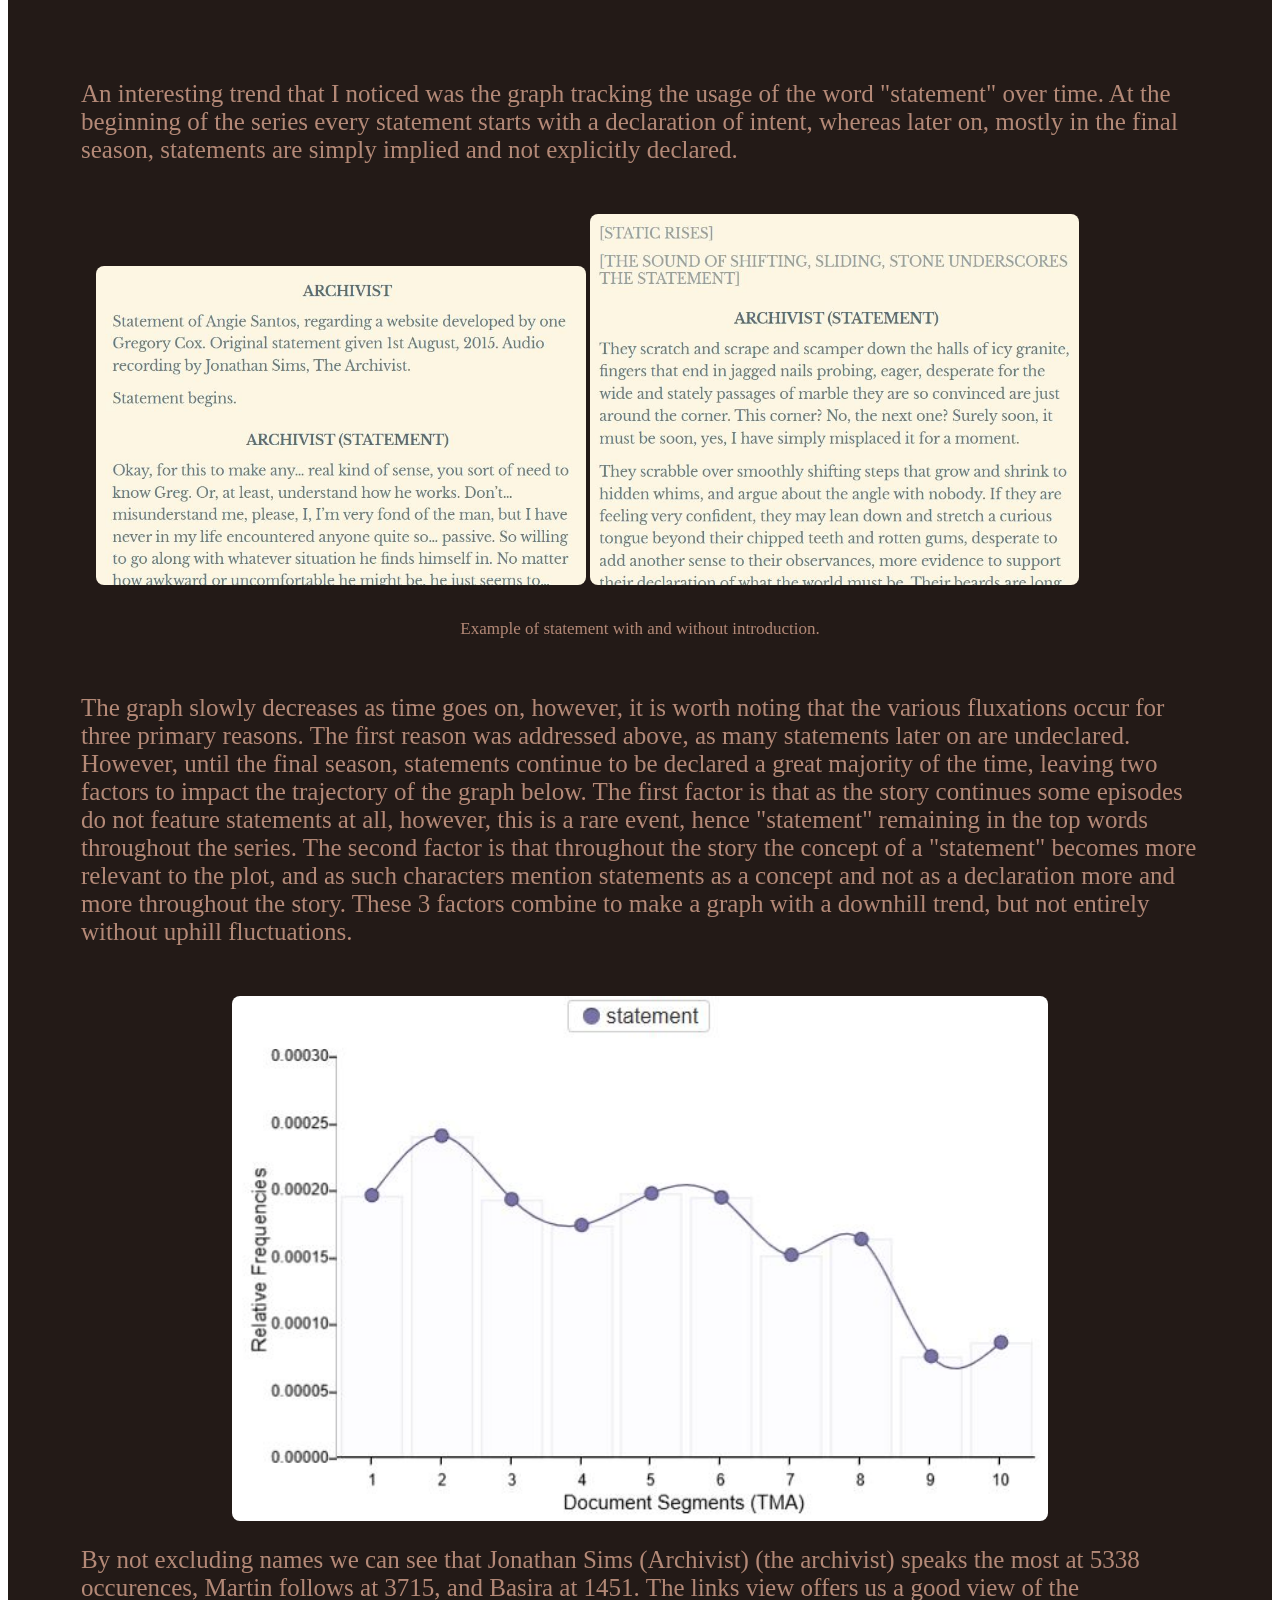
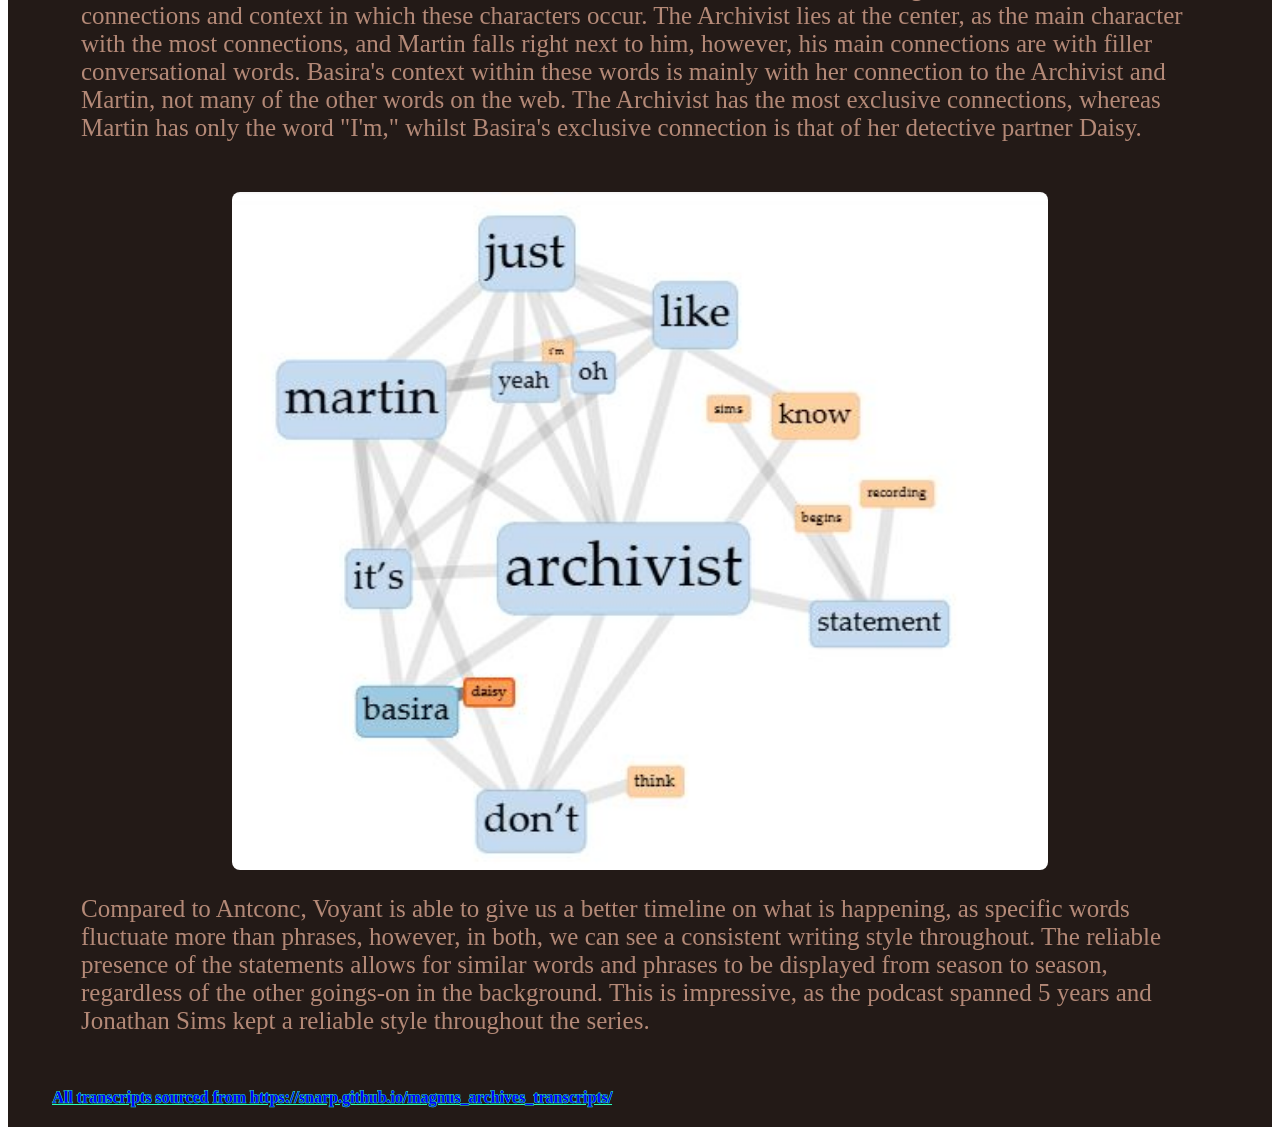
==== commit ac78ed9b: "TA project" ====
--- a/docs/extra.html
+++ b/docs/extra.html
@@ -38,10 +38,7 @@
                 becomes more plot-driven and focuses less on single-use statements, however they
                 remain present throughout the entire series. As such, I thought that it would be
                 interesting to analyze the series, season by season, to see what in total 672,146
-                total words were analyzed, with 20,377 different words in total. One thing to note
-                is that although this is a collection of every spoken word throughout the podcast
-                the transcripts also include stage/sound direction, and as such these notes are
-                transcribed differently depending on who is doing the transcription.</p>
+                total words were analyzed, with 20,377 different words in total. Two important things to note before beginning are that, a.) the transcriptions are done by multiple people with different styles, and as such the same actions are phrased differently from transcript to transcript, and b.) the main character and the main writer both have the same name (Jonathan Sims), if I am referring to the writer it will be denoted by an (RQ)</p>
             <figure>
                 <img class="ta2" src="images/tas/intro_ex1.png"
                     alt="transcription screenshot showing one transcriber using [click]" />
@@ -51,7 +48,7 @@
         </section>
         <section class="block1">
             <h2>ANTCONC</h2>
-            <p>Starting off by analyzing all 200 transcripts using 3 gram phrases we can get a
+            <p>Starting off by analyzing all 200 transcripts using 3-gram phrases we can get a
                 decent idea of the vibe of the podcast. Coming in strong with the phrase "i don t"
                 used 1437 times and "don t know" used 725 times, along with other phrases
                 communicating uncertainty, it becomes clear that this is a horror podcast
@@ -68,57 +65,187 @@
             <figure>
                 <img class="ta1" src="images/tas/ac_ex2.png"
                     alt="3 gram frequency for 5 seasons of TMA" />
-                <figcaption> Top 15 3 grams from each season. </figcaption></figure>
-        </section>
-        <section class="block1">
-            <h2>Voyant Tools</h2>
-            <p>Due to the formatting of the podcast transcript, I have blacklisted character names
-                in Voyant, as not to skew the data. One implication of this is that it subtracts
-                every instance of the words "archivist" and "daisy."</p>
-            <figure>
-                <img class="ta1" src="images/tas/vt_ex1.JPG"
-                    alt="episode transcript from TMA episode featuring characters refered to as Daisy and Archivist" />
-                <figcaption> Transcript from TMA episode 091 "<i>The Coming Storm</i>."
-                </figcaption></figure>
+            <h2>Season 1</h2>
+                <p>Looking at the top 15 3-grams in season 1 we can see a lot of words related to
+                    descriptions, or in some cases the lack thereof. In season 1, everything is foreign,
+                    the head archivist knows nothing and does not believe any of the statements have any
+                    true merit. To keep this veil of disbelief up it is important that the statements,
+                    especially the earlier ones, have gaps and uncertainties. By looking at the phrases
+                    "don't know" and "i didn't" we can see a difference in how they are used. "don't
+                    know" is usually used to convey the unknown, whereas "i didn't" tends to convey
+                    disbelief. A minor difference, but still worth noting.</p>
+            <figure>
+                <img class="ta2" src="images/tas/ac_ex5.JPG"
+                    alt="transcription screenshot showing one transcriber using [click]" />
+                <img class="ta2" src="images/tas/ac_ex6.JPG"
+                    alt="transcription screenshot showing one transcriber using [tape clicks off]"
+                 /></figure>
+            <p>Most of this season (and a large part of the next) is of the same structure, and as
+                such there is not a ton happening in the data besides offering a look into Jonathan
+                Sims(RQ) writing style.</p>
+            <h2>Season 2</h2>
+                <p>Season 2's structure is very similar to season 1's, with one addition, the Archivist
+                    is now extremely paranoid and adds an extra "supplemental" recording onto the main
+                    statements. There are also more non-statement character interactions in comparison
+                    to season 1, but they are still relatively uncommon. This is relevant to the data as
+                    the 3-gram "click click archivist" showed up in only this season's top 15. </p>
+            <figure><img class="ta1" src="images/tas/ac_ex7.JPG"
+                    alt="KWIC view of the phrase click click archivist" />
+                <figcaption> KWIC view of the phrase "click click archivist" </figcaption></figure>
+                <p>Due to the formatting of the transcripts, all statements are in one document, so all
+                    (almost) all episodes will start with "click click archivist." I suspect that this
+                    phrase only appeared in season 2 due to the fact that the Archivist is still the
+                    primary speaker and there are more breaks in the recordings. In season 1 there were
+                    fewer breaks and from season 3 onwards the archivist is rarely the first person to
+                    speak after a cut in the recording. </p>
+            <h2>Season 3</h2>
+                <p> Season 3 introduces a lot of changes to the podcast, new characters, new twists,
+                    and most importantly: a new classification system for statements. In prior seasons
+                    the statements were filed based on what seemed to be happening in them and/or
+                    reoccurring people, however halfway through the third season the concept of 14 types
+                    of fear, or powers, is introduced. These powers are all originally referred to as
+                    "the _____," and as such I looked into the 2-grams starting with "the."
+                    Unfortunately, this yielded far fewer results than I expected. The only fear that
+                    was in the top fifteen was "the end," however this is in reference to the traditional
+                    usage, not the podcast-exclusive usage. The primary fear focused on this season (the
+                    Stranger) appears at #34, below multiple words that were linked to said fear, which
+                    I found quite surprising.</p>
+            <figure>
+                <img class="ta2" src="images/tas/ac_ex8.JPG"
+                    alt="Most popular 2-grams starting with The" />
+                <img class="ta2" src="images/tas/ac_ex9.JPG"
+                    alt="#20-34 most popular 2-grams starting with The" />
+                <figcaption> Top 2-grams starting with "the." </figcaption></figure>
+                <p>It is, however, worth noting that the top 2-gram starts with "the door" Although this is a
+                    normal phrase it did bring to my attention just how much this podcast loves to link
+                    doors and horror. It makes sense, it is an object that prevents you from seeing what
+                    is right ahead of you, but yet you choose to open. Within the podcast, there is an
+                    avatar called "the Distortion," who primarily works by luring people into doorways,
+                    and my first assumption was to assume that this 2-gram was referring to that, however
+                    upon close inspection this turned out to be untrue.</p>
+            <figure><img class="ta1" src="images/tas/ac_ex10.JPG"
+                    alt="KWIC view of the phrase the door" />
+                <figcaption> KWIC view of the phrase "the door." It is worth noting that instance
+                    #80 is in reference to the Distortion. </figcaption></figure>
+            <h2>Season 4</h2>
+                <p>Season 4 all but ditches the reliable convention of referring to the fears as "the
+                    _____," which is good for podcast flow but unfortunately makes it much harder to
+                    view through AntConc. A primary shift that occurs in this season is not in the
+                    podcast but in the transcripts. A new transcriber has entered the world of
+                    unofficial transcribing and they have a different approach. Looking at the 3-grams I
+                    was surprised by the phrase "in the background" occurring 46 times (ranked #16
+                    overall for the season). When I went to look at the word in context I realized that
+                    it was due to sound cues throughout the season, this new transcriber phrases the
+                    cues differently than the old transcribers, specifying if the tape clicks on or off,
+                    or in this case, specifying whether a sound is or isn't in the background. </p>
+            <figure>
+                <img class="ta1" src="images/tas/ac_ex2.JPG"
+                    alt="KWIC view of the phrase in the background" />
+                <figure>
+                    <img class="ta1" src="images/tas/ac_ex11.JPG"
+                        alt="tma transcriber using the phrase(drier than the Sahara) to describe a vocal tone" />
+                    <figcaption> It is also worth noting that this transcriber is a lot less serious
+                        than others when it comes to describing vocal tones. </figcaption></figure>
+                <p>Aside from that, this season shares many 3-gram conventions with the season
+                    prior, which makes sense, as content-wise the seasons have quite a lot in
+                    common.</p>
+                <h2>Season 5</h2>
+                <p>This season is the most unique by far, shifting away from the archiving desk job
+                    setting our main character has accidentally triggered an apocalypse! Due to his
+                    inhuman nature he still has to make statements to survive, but they are no
+                    longer the focal point of the story. Despite this, the statements due tend to
+                    take up at least two-thirds of the episodes that they appear in, so they do have
+                    an impact on the n-grams. "I'm sorry" being the 6th most said 3-gram is
+                    unsurprising, as by the final season most characters have a lot to apologize for
+                    and there's no better time than the end of the world. This is also quite fitting
+                    as the last line of the podcast is "I’m sorry, and… good luck." Due to the
+                    prominence of the fear entities I decided to try searching up the phrase, "the
+                    ____" again and came up with more interesting results. </p>
+                <figure>
+                    <img class="ta1" src="images/tas/ac_ex12.JPG"
+                        alt="top occurences of The ____ in season 5" />
+                    <figcaption> There are fear entities in here! </figcaption></figure>
+                <p>"The archivist" is the top 2-gram in this query (and the 14th most popular 2-gram
+                    overall), which makes narrative sense as the people around him almost
+                    exclusively call him by his title as opposed to his name. "The eye," the primary
+                    entity throughout the podcast, is ranked #4, and by looking into KWIC view we
+                    can see that it is the correct usage. "The end" suffers from the same pitfall it
+                    felt in season 3, this time being partnered with the phrase "the end of the
+                    world," as opposed to its in-universe exclusive meaning. I also inspected the usage of "the spider," as they are important later in the season, however almost all uses of the phrase came from one narration-heavy episode. </p>
+                <figure>
+                    <img class="ta2" src="images/tas/ac_ex13.JPG" alt="KWIC view of the eye" />
+                    <img class="ta2" src="images/tas/ac_ex14.JPG" alt="KWIC view of the end"
+                     /></figure>
+            </figure>
+            <section class="block1">
+                <h2>Voyant Tools</h2>
+                <p>Due to the formatting of the podcast transcript, I have blacklisted character
+                    names in Voyant, so as not to skew the data. One implication of this is that it
+                    subtracts every instance of the words "archivist" and "daisy." It is also worth
+                    noting that the archivist's real name is Jon, however unofficial transcribers
+                    have fought over if it is spelled "Jon" or "John," and as such it is not
+                    consistent in the transcripts whatsoever.</p>
+                <figure>
+                    <img class="ta1" src="images/tas/vt_ex1.JPG"
+                        alt="episode transcript from TMA episode featuring characters refered to as Daisy and Archivist" />
+                    <figcaption> Transcript from TMA episode 091 "<i>The Coming Storm</i>."
+                    </figcaption></figure>
 
-            <p> First looking at all 200 transcripts we get a basic word cloud that shows something
-                similar, but not the same. There are still occurrences of words like "don't,
-                "didn't," and "know," however, we now have more words such as "like" and "just."
-                This makes sense, as these are words that are used more colloquially, and as such
-                wouldn't come up as frequently in 3 gram phrases. </p>
-            <figure>
-                <img class="ta1" src="images/tas/vt_ex2.png" alt="Top words in all of TMA" />
-            </figure>
-            <p>By not excluding names we can see that Jonathan Sims (Archivist) (the archivist)
-                speaks the most at 5338 occurences, Martin follows at 3715, and Basira at 1451.</p>
-            <p>By not excluding names we can see that Jonathan Sims (Archivist) (the archivist)
-                speaks the most at 5338 occurrences, Martin follows at 3715, and Basira at 1451.
-                Another interesting trend that I noticed was the graph tracking the usage of the
-                word "statement" over time. At the beginning of the series every statement starts
-                with a declaration of intent, whereas later on, mostly in the final season,
-                statements are simply implied and not explicitly declared.</p>
-            <figure>
-                <img class="ta2" src="images/tas/vt_ex4.JPG"
-                    alt="example of statement with preliminary introduction" />
-                <img class="ta2" src="images/tas/vt_ex5.JPG"
-                    alt="example of statement without preliminary introduction" />
-                <figcaption> Example of statement with and without introduction.</figcaption>
-            </figure>
-            <p>The graph slowly decreases as time goes on, however, it is worth noting that the
-                various fluxations occur for three primary reasons. The first reason was addressed
-                above, as many statements later on are undeclared. However, until the final season,
-                statements continue to be declared a great majority of the time, leaving two factors
-                to impact the trajectory of the graph below. The first factor is that as the story
-                continues some episodes do not feature statements at all, however, this is a rare
-                event, hence "statement" remaining in the top words throughout the series. The
-                second factor is that throughout the story the concept of a "statement" becomes more
-                relevant to the plot, and as such characters mention statements as a concept and not
-                as a declaration more and more throughout the story. These 3 factors combine to make
-                a graph with a downhill trend, but not entirely without uphill fluctuations.</p>
-            <figure>
-                <img class="ta1" src="images/tas/vt_ex3.JPG"
-                    alt="graph of usage of the word statement" />
-            </figure>
-        </section>
+                <p> First looking at all 200 transcripts we get a basic word cloud that shows
+                    something similar, but not the same. There are still occurrences of words like
+                    "don't, "didn't," and "know," however, we now have more words such as "like" and
+                    "just." This makes sense, as these are words that are used more colloquially,
+                    and as such wouldn't come up as frequently in 3-gram phrases. </p>
+                <figure>
+                    <img class="ta1" src="images/tas/vt_ex2.png" alt="Top words in all of TMA" />
+                </figure>
+
+                <p> An interesting trend that I noticed was the graph tracking the usage of the word
+                    "statement" over time. At the beginning of the series every statement starts
+                    with a declaration of intent, whereas later on, mostly in the final season,
+                    statements are simply implied and not explicitly declared.</p>
+                <figure>
+                    <img class="ta2" src="images/tas/vt_ex4.JPG"
+                        alt="example of statement with preliminary introduction" />
+                    <img class="ta2" src="images/tas/vt_ex5.JPG"
+                        alt="example of statement without preliminary introduction" />
+                    <figcaption> Example of statement with and without introduction.</figcaption>
+                </figure>
+                <p>The graph slowly decreases as time goes on, however, it is worth noting that the
+                    various fluxations occur for three primary reasons. The first reason was
+                    addressed above, as many statements later on are undeclared. However, until the
+                    final season, statements continue to be declared a great majority of the time,
+                    leaving two factors to impact the trajectory of the graph below. The first
+                    factor is that as the story continues some episodes do not feature statements at
+                    all, however, this is a rare event, hence "statement" remaining in the top words
+                    throughout the series. The second factor is that throughout the story the
+                    concept of a "statement" becomes more relevant to the plot, and as such
+                    characters mention statements as a concept and not as a declaration more and
+                    more throughout the story. These 3 factors combine to make a graph with a
+                    downhill trend, but not entirely without uphill fluctuations.</p>
+                <figure>
+                    <img class="ta1" src="images/tas/vt_ex3.JPG"
+                        alt="graph of usage of the word statement" />
+                </figure>
+                <p>By not excluding names we can see that Jonathan Sims (Archivist) (the archivist)
+                    speaks the most at 5338 occurences, Martin follows at 3715, and Basira at 1451.
+                    The links view offers us a good view of the connections and context in which these
+                    characters occur. The Archivist lies at the center, as the main character
+                    with the most connections, and Martin falls right next to him, however, his main
+                    connections are with filler conversational words. Basira's context within these
+                    words is mainly with her connection to the Archivist and Martin, not many of the
+                    other words on the web. The Archivist has the most exclusive connections,
+                    whereas Martin has only the word "I'm," whilst Basira's exclusive connection is
+                    that of her detective partner Daisy. </p>
+                <figure>
+                    <img class="ta1" src="images/tas/vt_ex6.JPG" alt="web of connections of words"
+                     />
+                </figure>
+                <p> Compared to Antconc, Voyant is able to give us a better timeline on what is happening, as specific words fluctuate more than phrases, however, in both, we can see a consistent writing style throughout. The reliable presence of the statements allows for similar words and phrases to be displayed from season to season, regardless of the other goings-on in the background. This is impressive, as the podcast spanned 5 years and Jonathan Sims kept a reliable style throughout the series.</p>
+            </section>
+            <section>
+                <a href="https://snarp.github.io/magnus_archives_transcripts/">All transcripts sourced from https://snarp.github.io/magnus_archives_transcripts/</a>
+            </section>
+       </figure> </section>
     </body>
 </html>
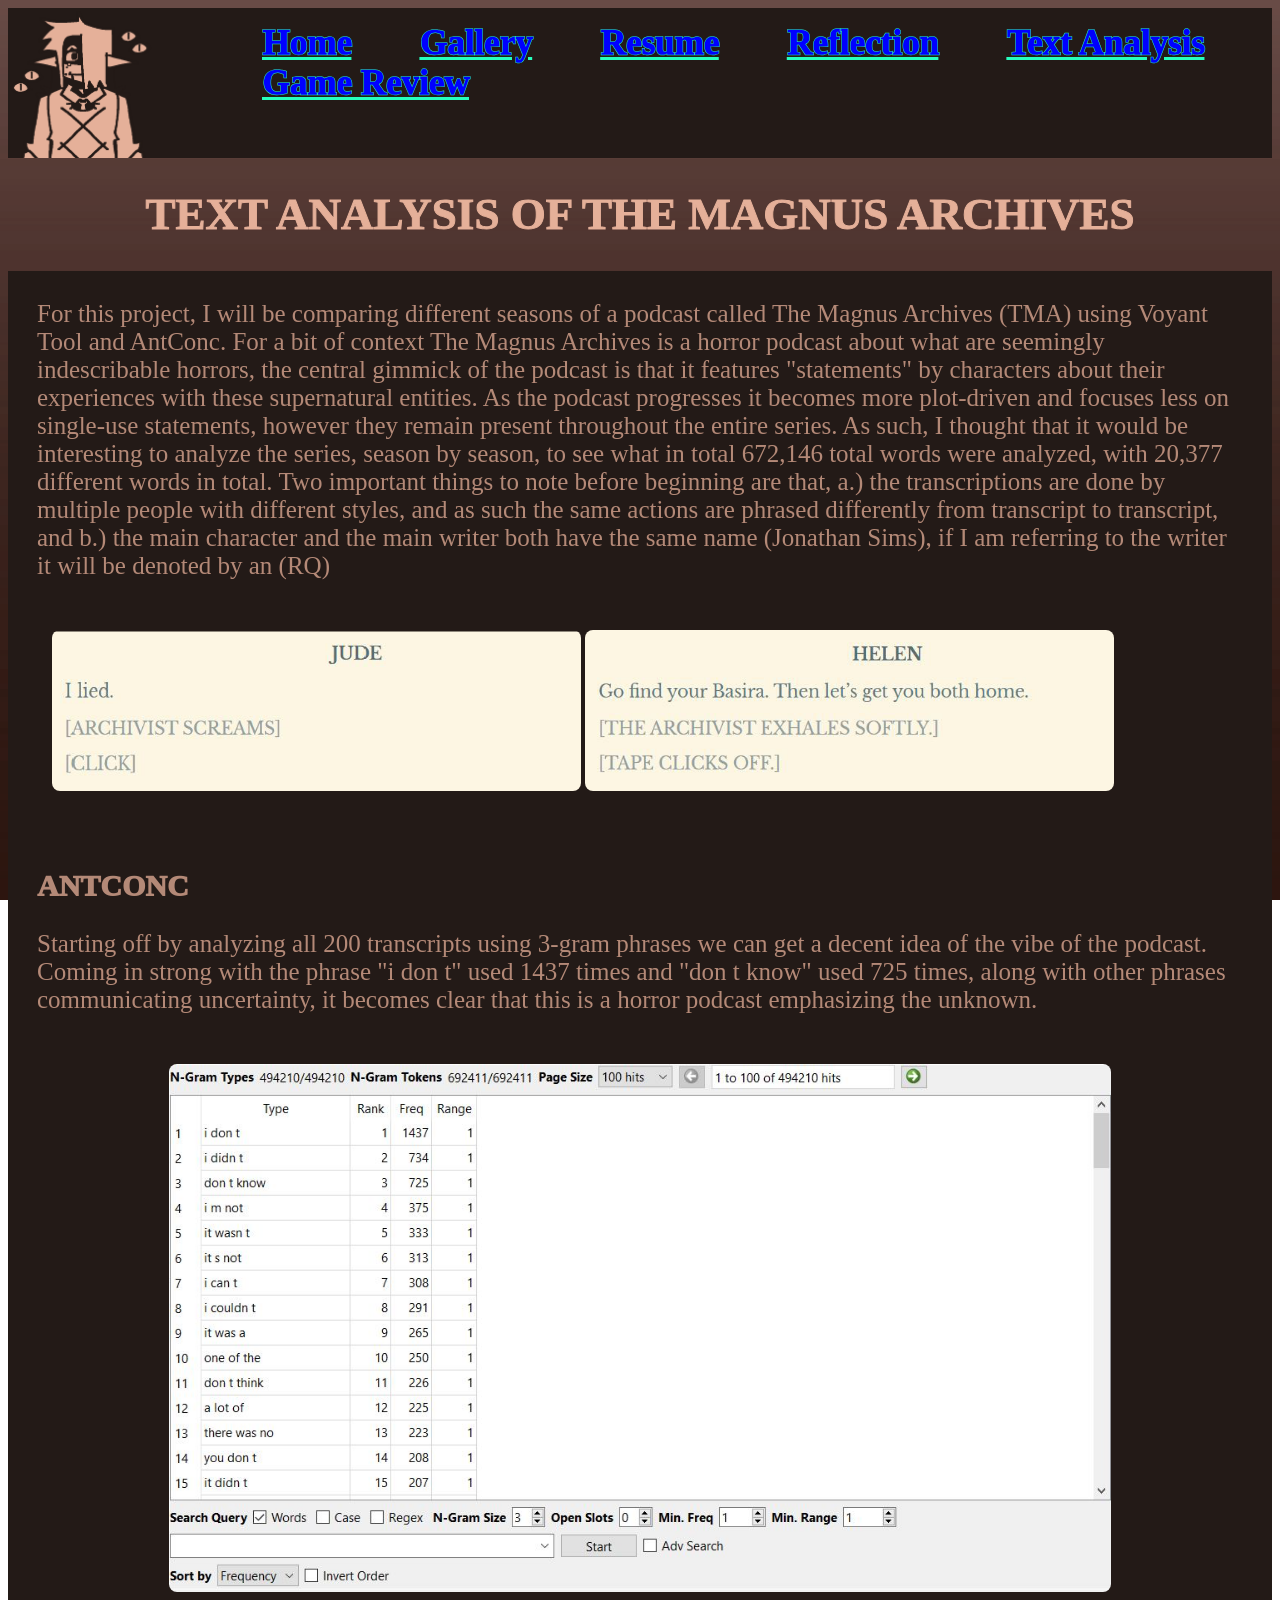
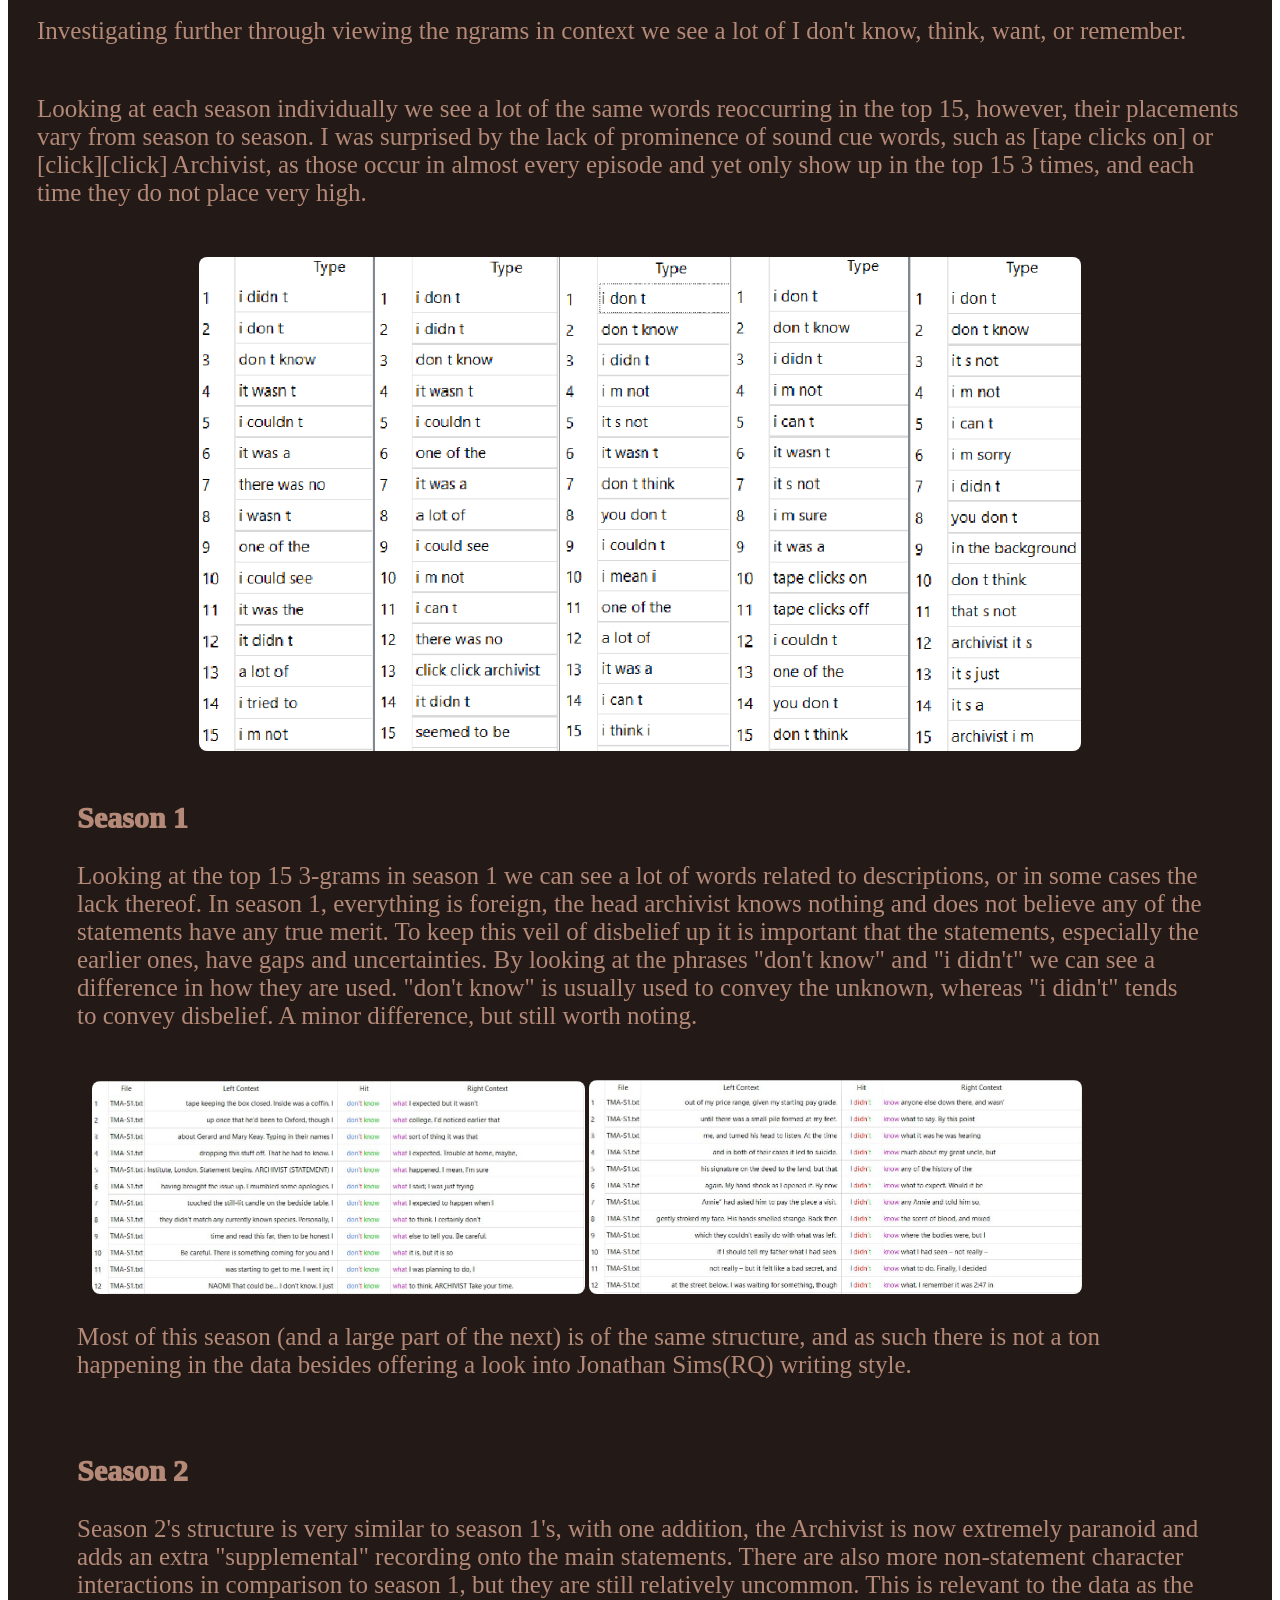
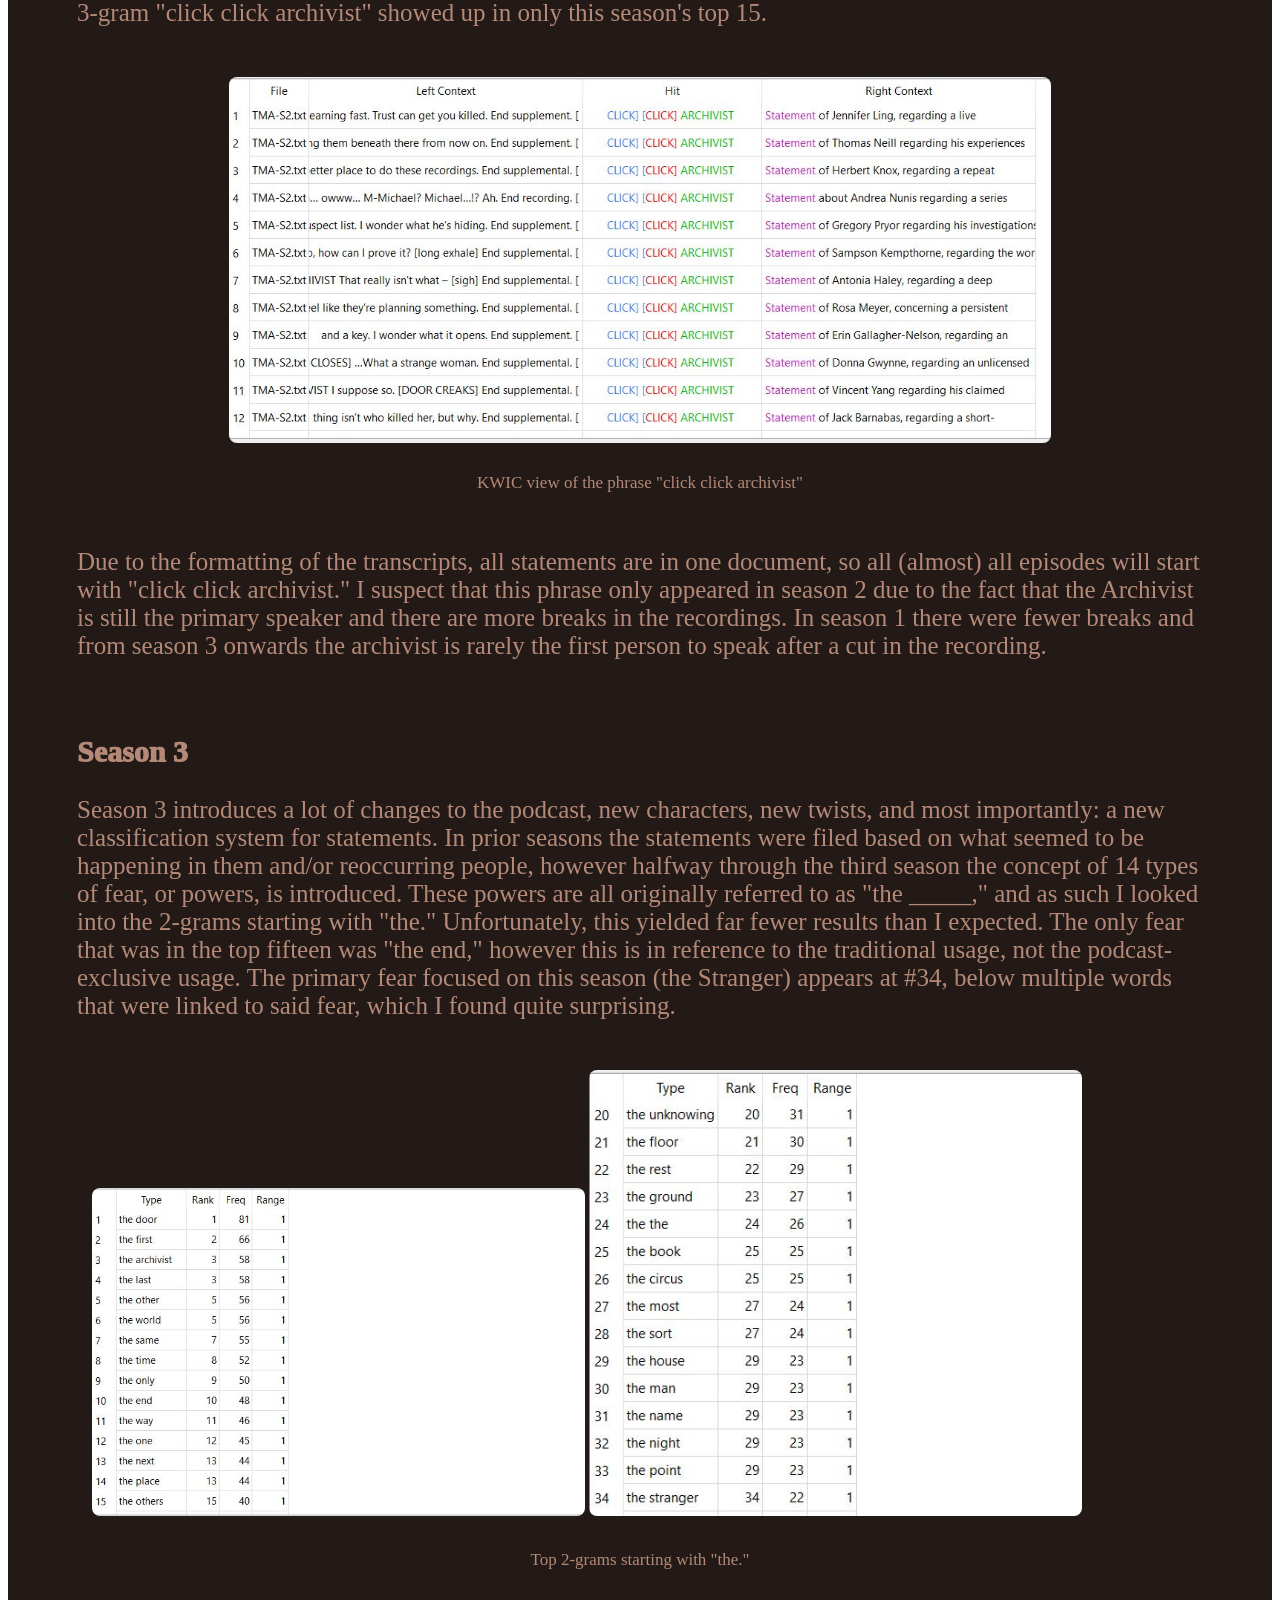
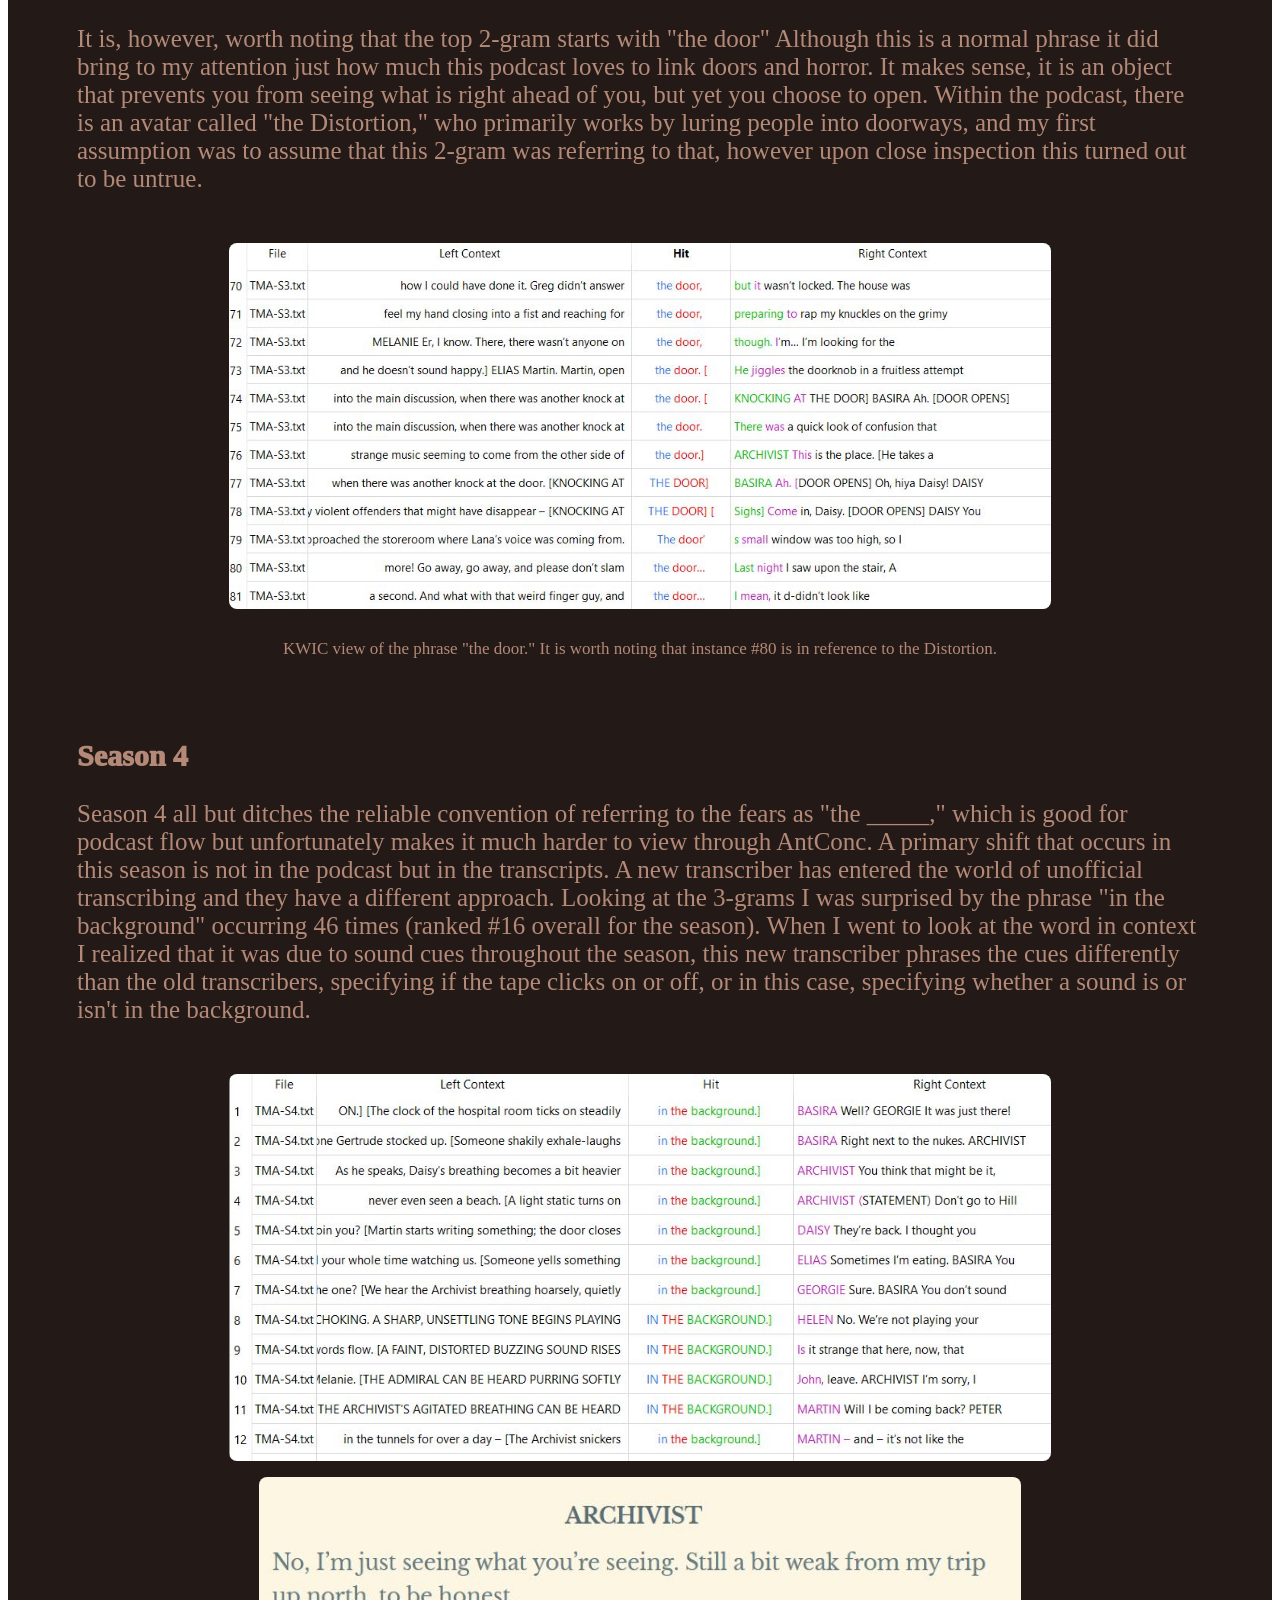
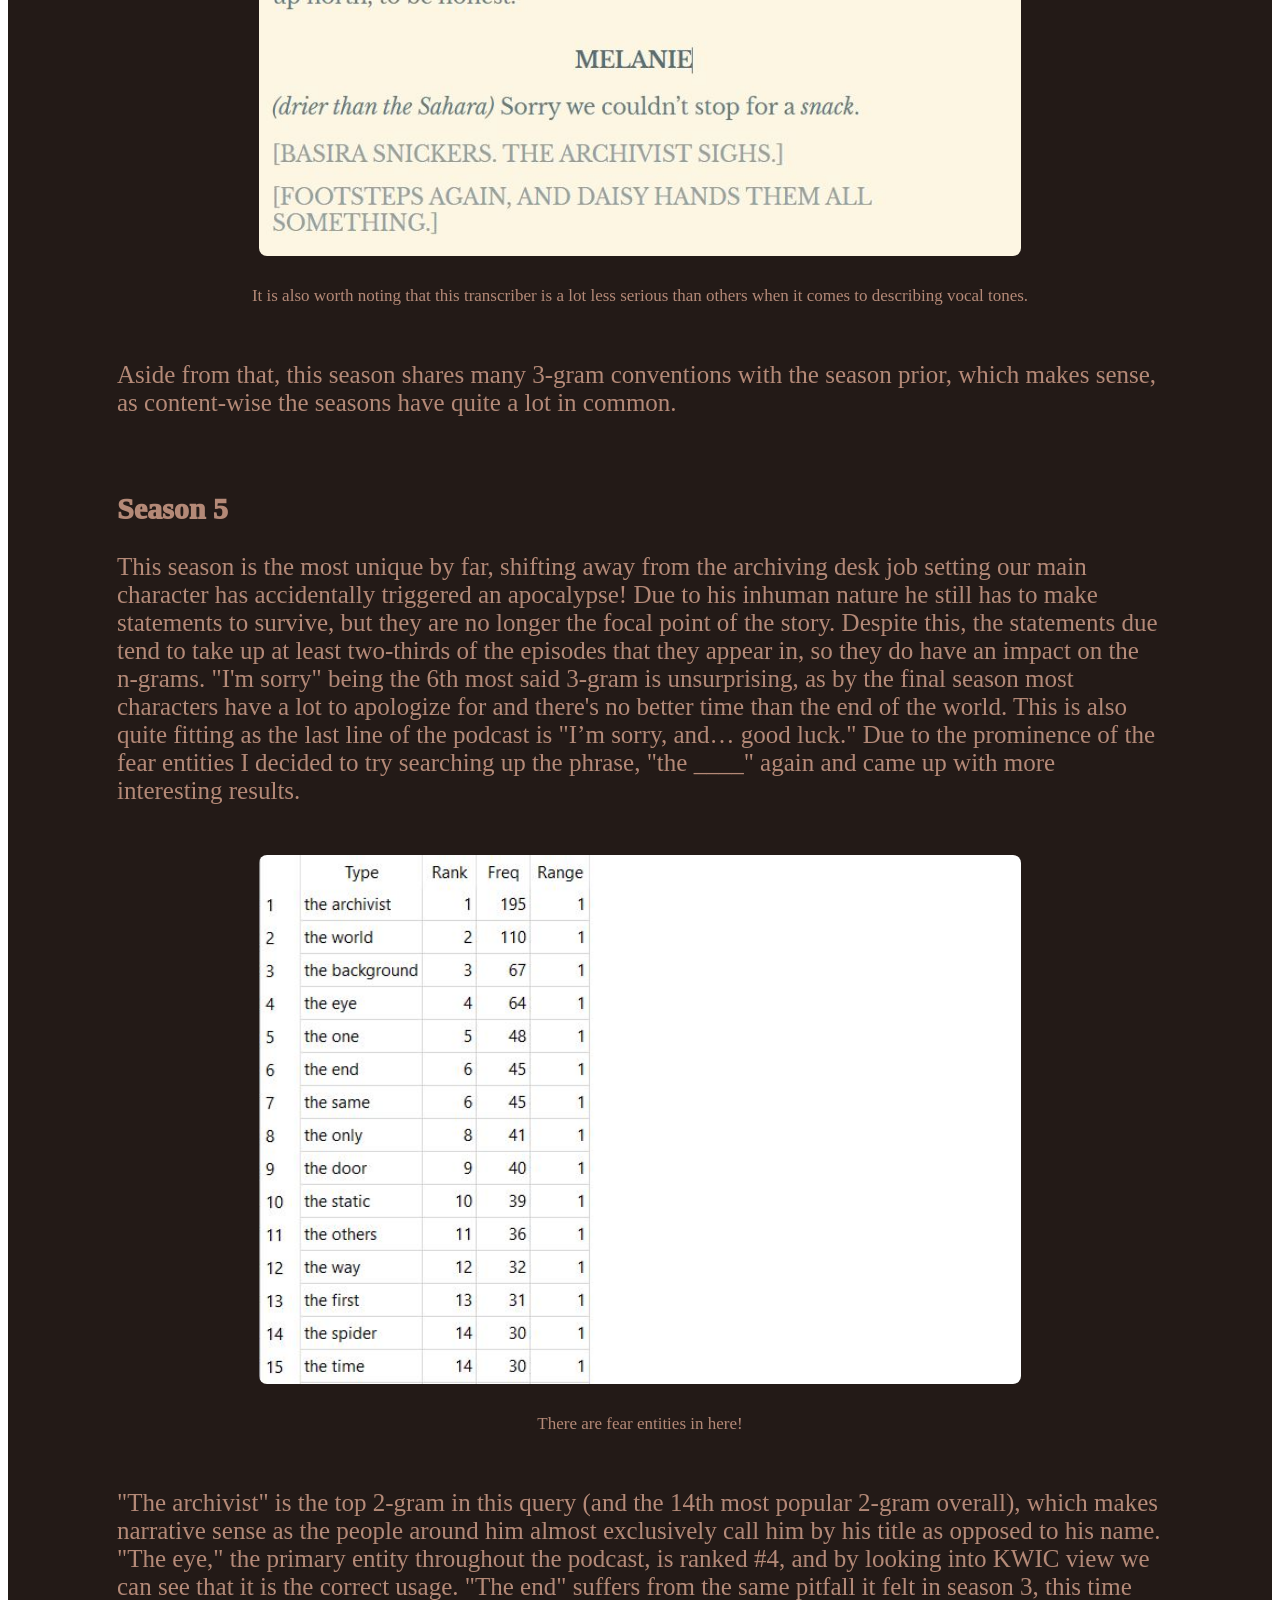
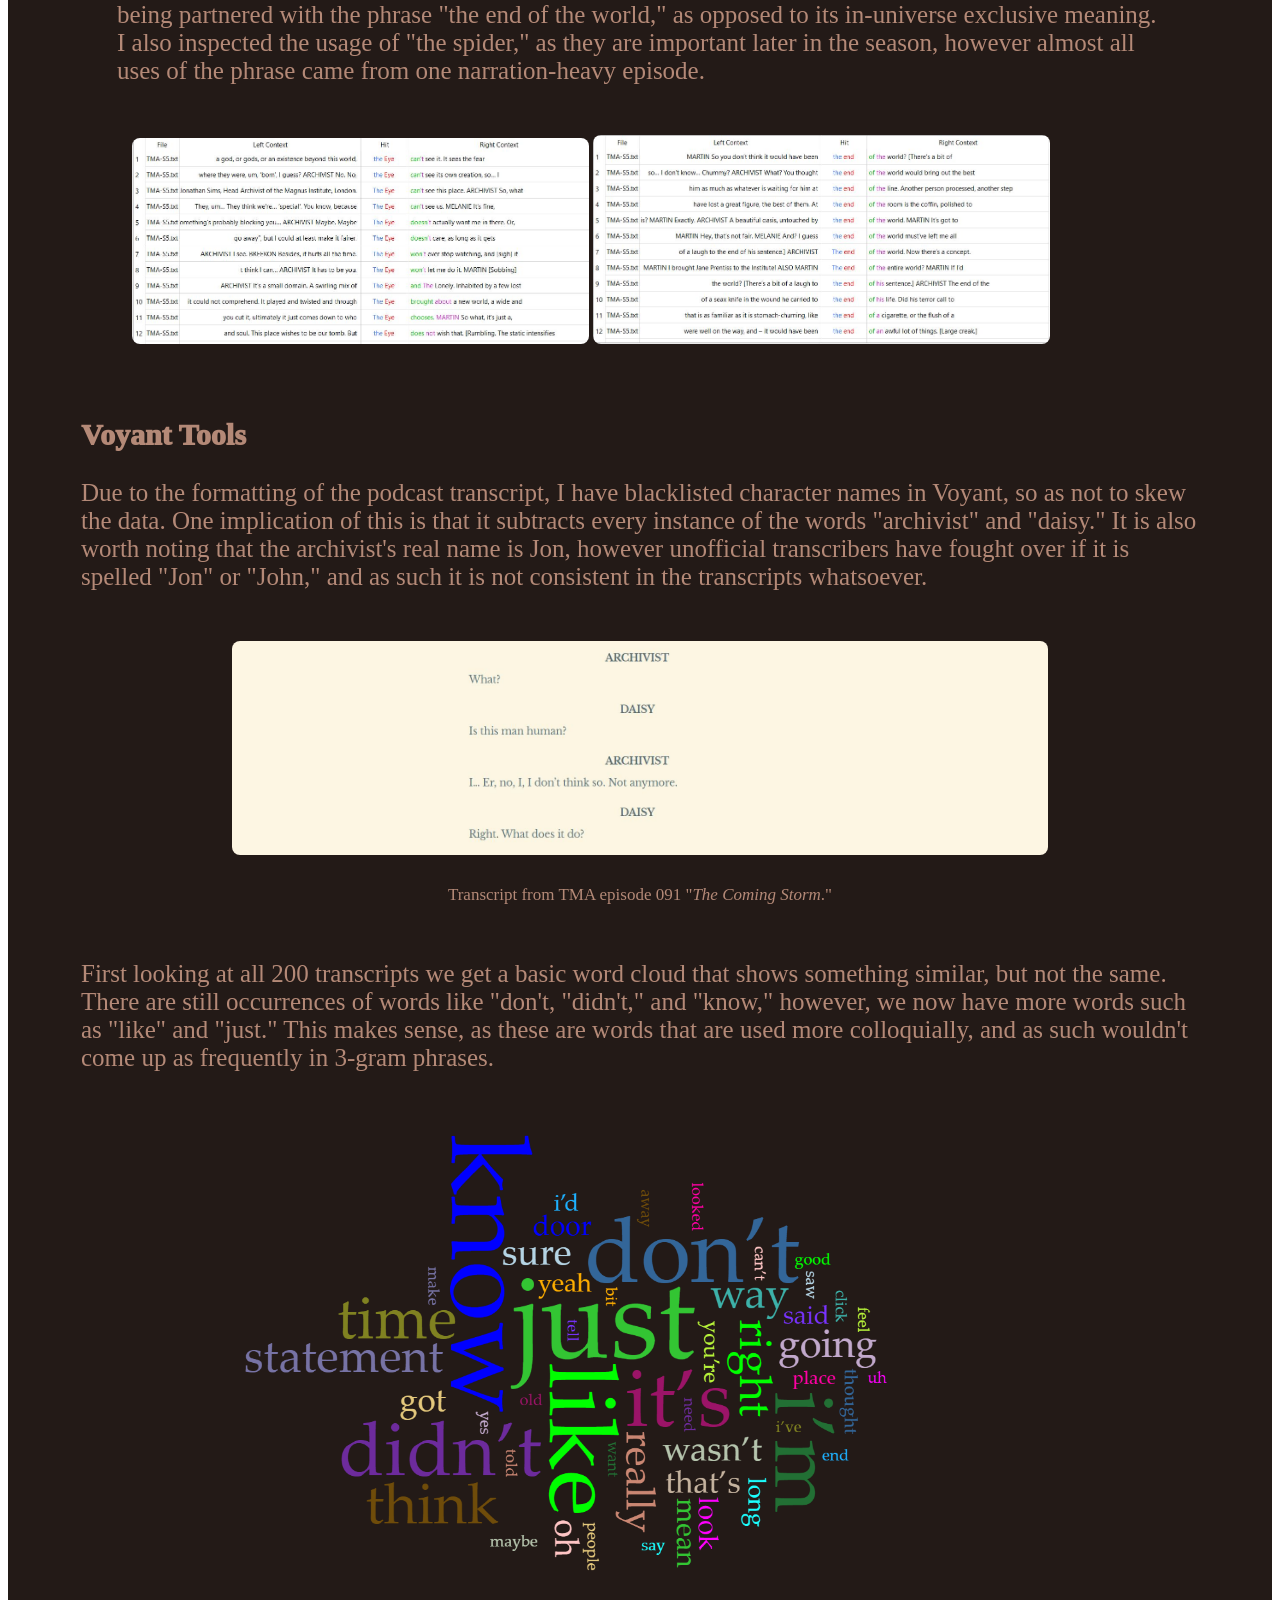
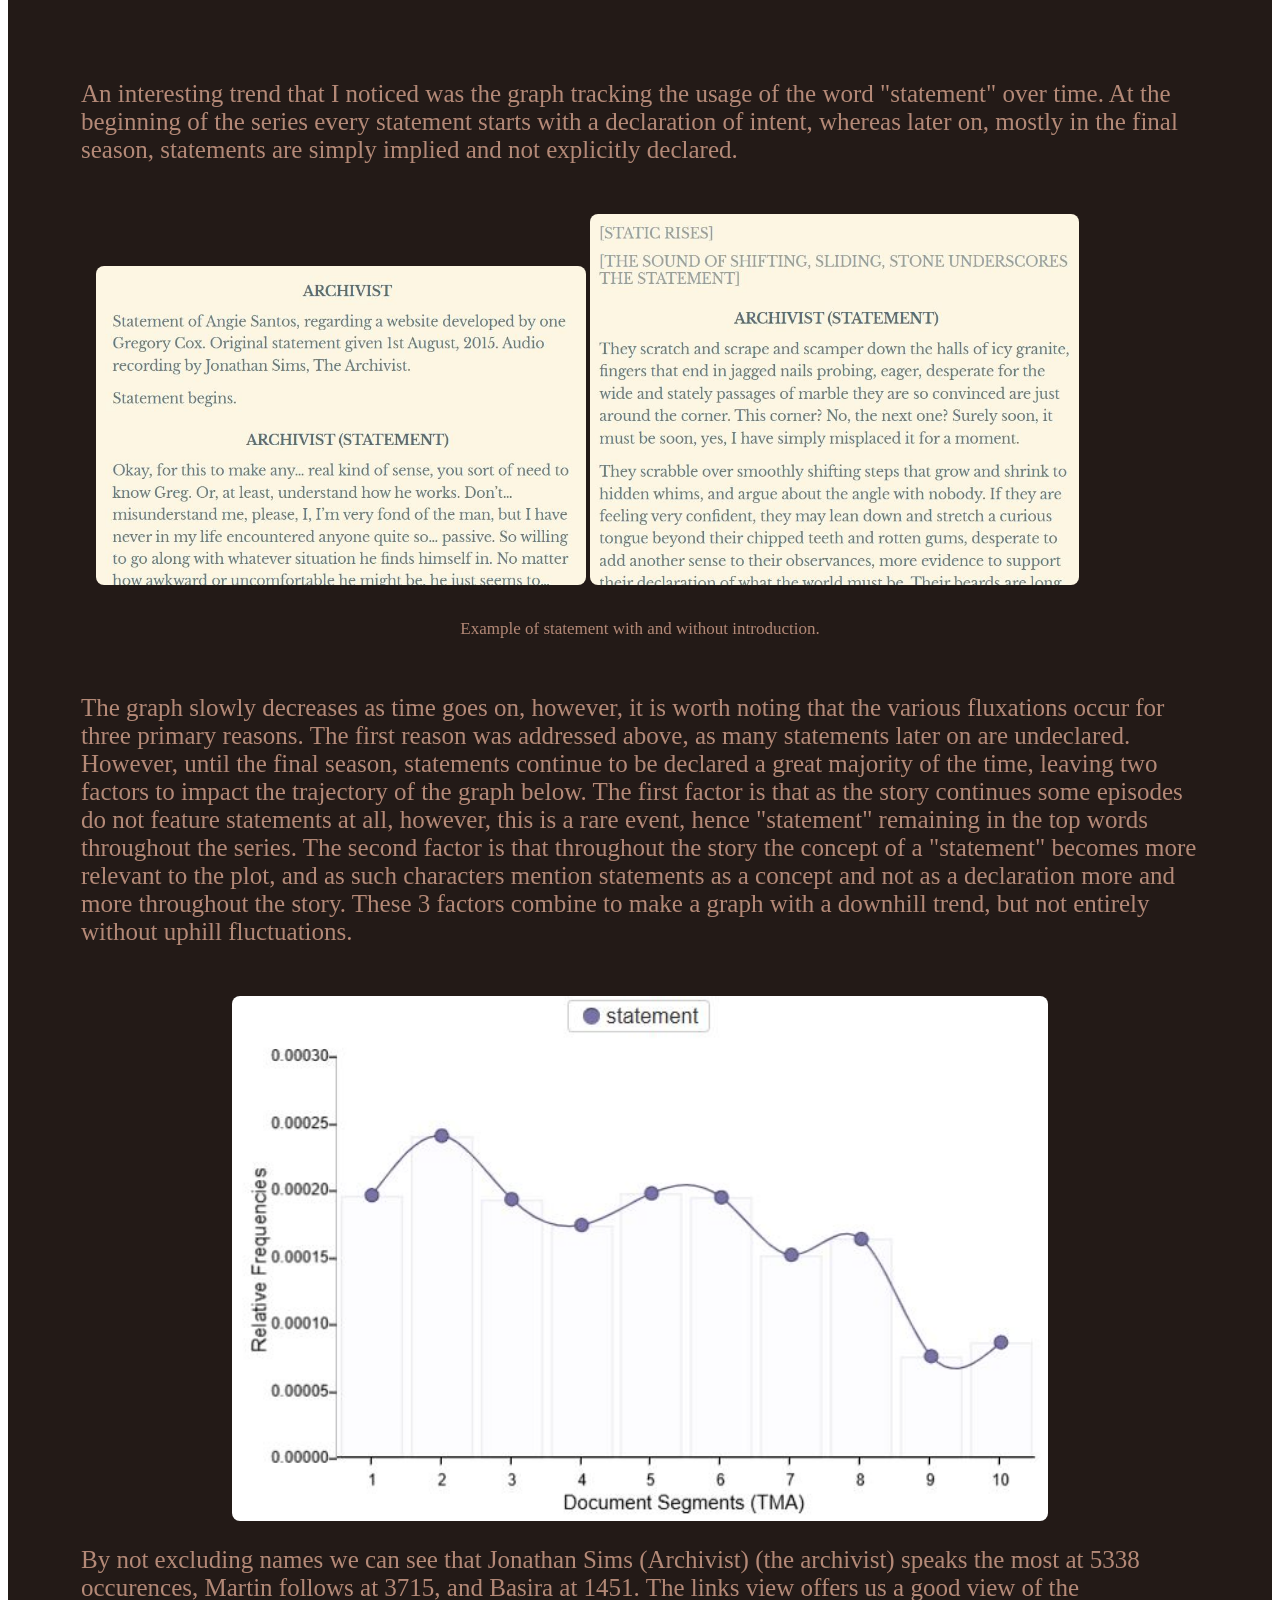
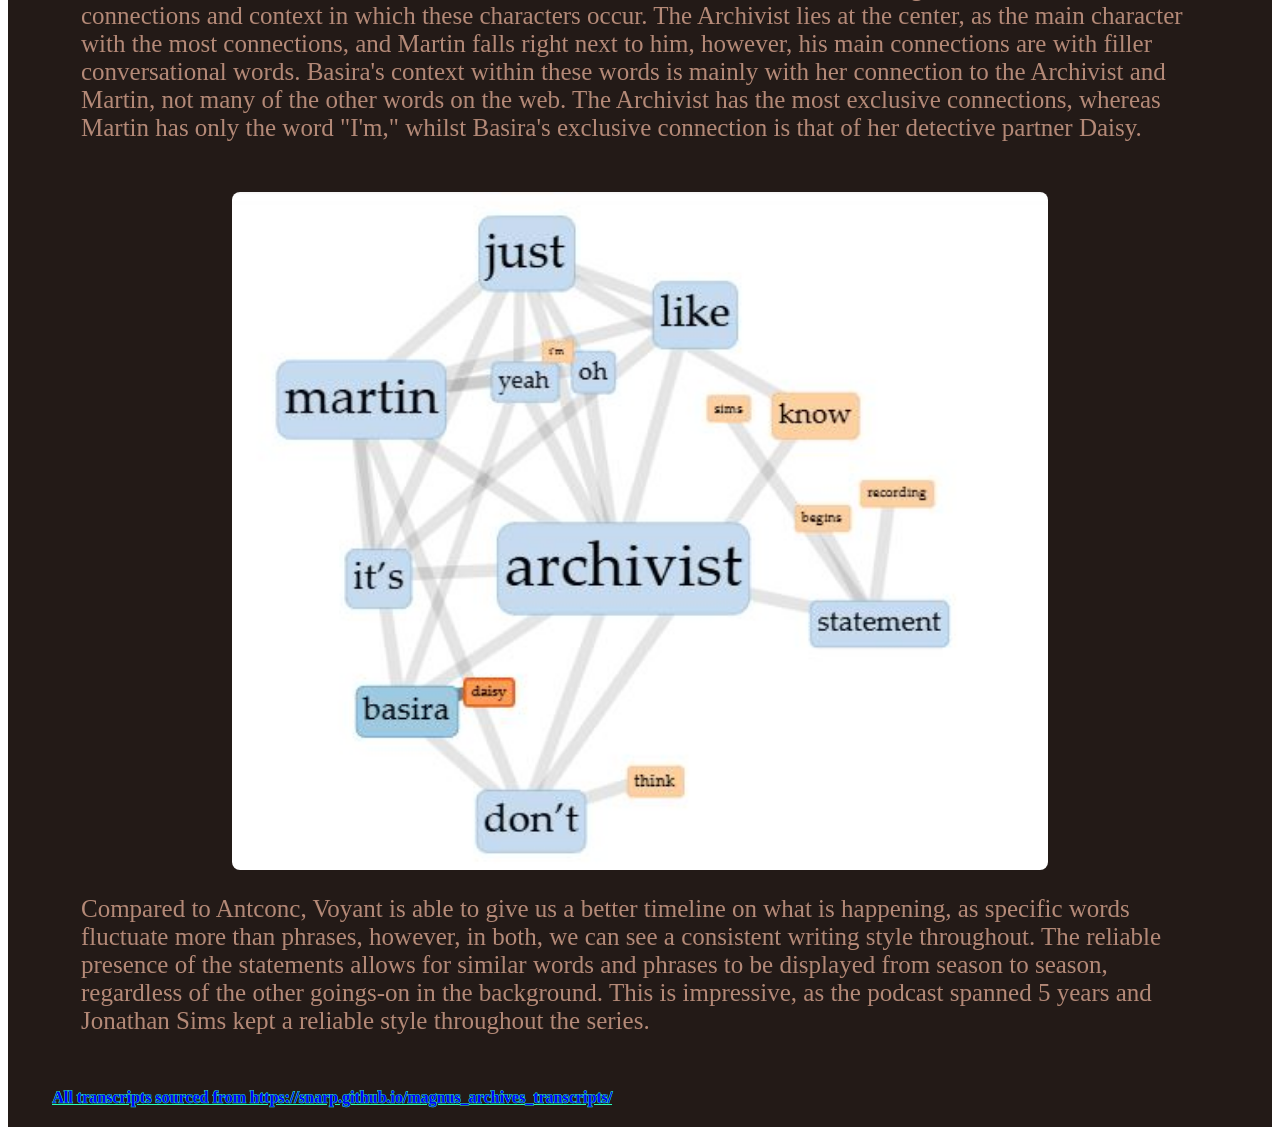
==== commit 34bad286: "game" ====
--- a/docs/extra.html
+++ b/docs/extra.html
@@ -25,6 +25,9 @@
                 </li>
                 <li>
                     <a href="extra.html" style="font-size: 35px">Text Analysis</a>
+                </li>
+                <li>
+                    <a href="game.html" style="font-size: 35px">Game Review</a>
                 </li>
             </ul>
         </nav>
--- a/docs/style.css
+++ b/docs/style.css
@@ -53,6 +53,15 @@
     font-size: 30px;
     font-weight: 1000;
 }
+h3 {
+    display: flex;
+    padding: 25px;
+    padding-bottom: 2px;
+    color: #b48977;
+    font-family: verdana;
+    font-size: 27px;
+    font-weight: 1000;
+}
 a {
     color: blue;
     font-family: verdana;
@@ -84,8 +93,8 @@
     font-family: verdana;
     font-size: 17px;
     padding: 30px;
-        text-align: center
-    
+    text-align: center
+
 }
 .cropimg {
     width: 15em;
@@ -131,24 +140,46 @@
 a.nl {
     color: #e5b099;
     -webkit-text-stroke: .5px #b48977;
-        padding: 5px;
+    padding: 5px;
     padding-top: 0px;
 }
 img.ta1 {
-display: block;
-  margin-left: auto;
-  margin-right: auto;
-  width: 75%;
+    display: block;
+    margin-left: auto;
+    margin-right: auto;
+    width: 75%;
     object-fit: cover;
     border-radius: 8px;
 
 }
 img.ta2 {
-display: inline;
-  margin-left: auto;
-  margin-right: auto;
-  width: 45%;
+    display: inline;
+    margin-left: auto;
+    margin-right: auto;
+    width: 45%;
     object-fit: cover;
     border-radius: 8px;
 
+}
+.vgr1 {
+    margin-left: auto;
+    margin-right: auto;
+    display: block;
+    width: 50em;
+    border-radius: 8px;
+    border: 3.5px solid #b48977;
+    object-fit: cover;
+
+
+}
+.vgr2 {
+    margin-left: auto;
+    margin-right: auto;
+    display: inline;
+    width: 27em;
+    border-radius: 8px;
+    border: 3.5px solid #b48977;
+    object-fit: cover;
+
+
 }
